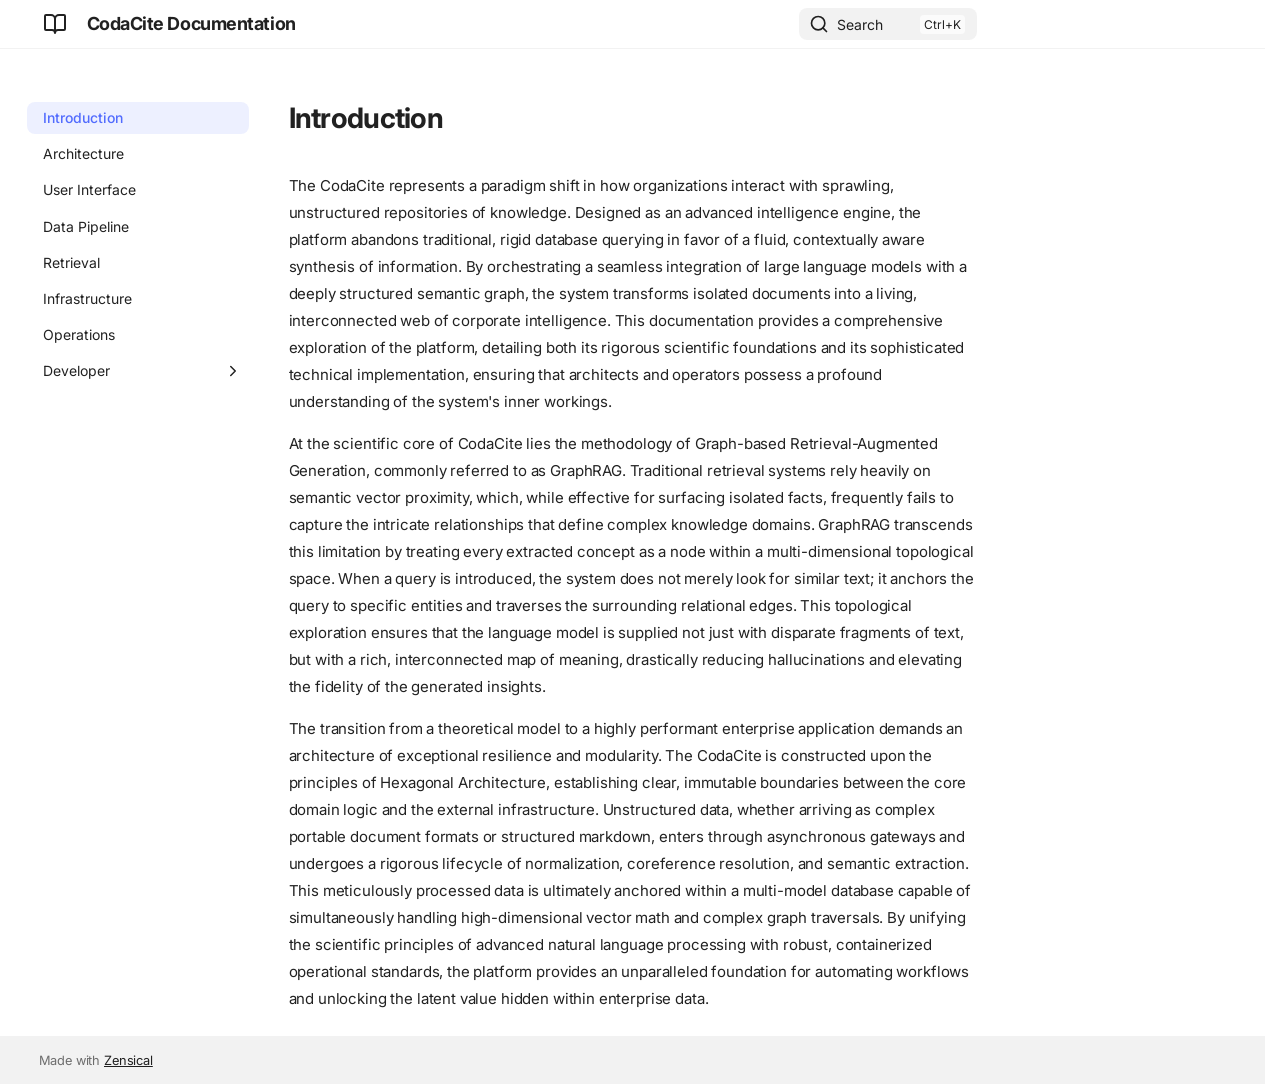
==== index.html @ 80268477 "deploy: a599733139a1993949d4c848113bac12fa7a0589" ====
<!doctype html>
<html lang="en" class="no-js">
  <head>
    
      <meta charset="utf-8">
      <meta name="viewport" content="width=device-width,initial-scale=1">
      
        <meta name="description" content="GraphRAG-based Document Intelligence and Workflow Automation">
      
      
      
      
      
        <link rel="next" href="./architecture/">
      
      
        
      
      
      <link rel="icon" href="./assets/images/favicon.png">
      <meta name="generator" content="zensical-0.0.34">
    
    
      
        <title>Introduction - CodaCite Documentation</title>
      
    
    
      
        
      
      <link rel="stylesheet" href="./assets/stylesheets/modern/main.53a7feaf.min.css">
      
      


    
    
      
    
    
      
        
        
        <link rel="preconnect" href="https://fonts.gstatic.com" crossorigin>
        <link rel="stylesheet" href="https://fonts.googleapis.com/css?family=Inter:300,300i,400,400i,500,500i,700,700i%7CJetBrains+Mono:400,400i,700,700i&amp;display=fallback">
        <style>:root{--md-text-font:"Inter";--md-code-font:"JetBrains Mono"}</style>
      
    
    
    <script>__md_scope=new URL(".",location),__md_hash=e=>[...e].reduce(((e,t)=>(e<<5)-e+t.charCodeAt(0)),0),__md_get=(e,t=localStorage,a=__md_scope)=>JSON.parse(t.getItem(a.pathname+"."+e)),__md_set=(e,t,a=localStorage,_=__md_scope)=>{try{a.setItem(_.pathname+"."+e,JSON.stringify(t))}catch(e){}},document.documentElement.setAttribute("data-platform",navigator.platform)</script>
    
      

    
    
  </head>
  
  
    <body dir="ltr">
  
    
    <input class="md-toggle" data-md-toggle="drawer" type="checkbox" id="__drawer" autocomplete="off">
    <input class="md-toggle" data-md-toggle="search" type="checkbox" id="__search" autocomplete="off">
    <label class="md-overlay" for="__drawer" aria-label="Navigation"></label>
    <div data-md-component="skip">
      
        
        <a href="#introduction" class="md-skip">
          Skip to content
        </a>
      
    </div>
    <div data-md-component="announce">
      
    </div>
    
    
      

  

<header class="md-header md-header--shadow" data-md-component="header">
  <nav class="md-header__inner md-grid" aria-label="Header">
    <a href="" title="CodaCite Documentation" class="md-header__button md-logo" aria-label="CodaCite Documentation" data-md-component="logo">
      
  
  <svg xmlns="http://www.w3.org/2000/svg" fill="none" stroke="currentColor" stroke-linecap="round" stroke-linejoin="round" stroke-width="2" class="lucide lucide-book-open" viewBox="0 0 24 24"><path d="M12 7v14M3 18a1 1 0 0 1-1-1V4a1 1 0 0 1 1-1h5a4 4 0 0 1 4 4 4 4 0 0 1 4-4h5a1 1 0 0 1 1 1v13a1 1 0 0 1-1 1h-6a3 3 0 0 0-3 3 3 3 0 0 0-3-3z"/></svg>

    </a>
    <label class="md-header__button md-icon" for="__drawer" aria-label="Navigation">
      
      <svg xmlns="http://www.w3.org/2000/svg" fill="none" stroke="currentColor" stroke-linecap="round" stroke-linejoin="round" stroke-width="2" class="lucide lucide-menu" viewBox="0 0 24 24"><path d="M4 5h16M4 12h16M4 19h16"/></svg>
    </label>
    <div class="md-header__title" data-md-component="header-title">
      <div class="md-header__ellipsis">
        <div class="md-header__topic">
          <span class="md-ellipsis">
            CodaCite Documentation
          </span>
        </div>
        <div class="md-header__topic" data-md-component="header-topic">
          <span class="md-ellipsis">
            
              Introduction
            
          </span>
        </div>
      </div>
    </div>
    
    
      <script>var palette=__md_get("__palette");if(palette&&palette.color){if("(prefers-color-scheme)"===palette.color.media){var media=matchMedia("(prefers-color-scheme: light)"),input=document.querySelector(media.matches?"[data-md-color-media='(prefers-color-scheme: light)']":"[data-md-color-media='(prefers-color-scheme: dark)']");palette.color.media=input.getAttribute("data-md-color-media"),palette.color.scheme=input.getAttribute("data-md-color-scheme"),palette.color.primary=input.getAttribute("data-md-color-primary"),palette.color.accent=input.getAttribute("data-md-color-accent")}for(var[key,value]of Object.entries(palette.color))document.body.setAttribute("data-md-color-"+key,value)}</script>
    
    
    
      
      
        <label class="md-header__button md-icon" for="__search" aria-label="Search">
          
          <svg xmlns="http://www.w3.org/2000/svg" fill="none" stroke="currentColor" stroke-linecap="round" stroke-linejoin="round" stroke-width="2" class="lucide lucide-search" viewBox="0 0 24 24"><path d="m21 21-4.34-4.34"/><circle cx="11" cy="11" r="8"/></svg>
        </label>
        <div class="md-search" data-md-component="search" role="dialog" aria-label="Search">
  <button type="button" class="md-search__button">
    Search
  </button>
</div>
      
    
    <div class="md-header__source">
      
    </div>
  </nav>
  
</header>
    
    <div class="md-container" data-md-component="container">
      
      
        
          
        
      
      <main class="md-main" data-md-component="main">
        <div class="md-main__inner md-grid">
          
            
              
              <div class="md-sidebar md-sidebar--primary" data-md-component="sidebar" data-md-type="navigation" >
                <div class="md-sidebar__scrollwrap">
                  <div class="md-sidebar__inner">
                    



<nav class="md-nav md-nav--primary" aria-label="Navigation" data-md-level="0">
  <label class="md-nav__title" for="__drawer">
    <a href="" title="CodaCite Documentation" class="md-nav__button md-logo" aria-label="CodaCite Documentation" data-md-component="logo">
      
  
  <svg xmlns="http://www.w3.org/2000/svg" fill="none" stroke="currentColor" stroke-linecap="round" stroke-linejoin="round" stroke-width="2" class="lucide lucide-book-open" viewBox="0 0 24 24"><path d="M12 7v14M3 18a1 1 0 0 1-1-1V4a1 1 0 0 1 1-1h5a4 4 0 0 1 4 4 4 4 0 0 1 4-4h5a1 1 0 0 1 1 1v13a1 1 0 0 1-1 1h-6a3 3 0 0 0-3 3 3 3 0 0 0-3-3z"/></svg>

    </a>
    CodaCite Documentation
  </label>
  
  <ul class="md-nav__list" data-md-scrollfix>
    
      
      
  
  
    
  
  
  
    <li class="md-nav__item md-nav__item--active">
      
      
      
      
        
      
      
      <a href="" class="md-nav__link md-nav__link--active">
        
  
  
  <span class="md-ellipsis">
    
  
    Introduction
  

    
  </span>
  
  

      </a>
      
    </li>
  

    
      
      
  
  
  
  
    <li class="md-nav__item">
      <a href="./architecture/" class="md-nav__link">
        
  
  
  <span class="md-ellipsis">
    
  
    Architecture
  

    
  </span>
  
  

      </a>
    </li>
  

    
      
      
  
  
  
  
    <li class="md-nav__item">
      <a href="./ui/" class="md-nav__link">
        
  
  
  <span class="md-ellipsis">
    
  
    User Interface
  

    
  </span>
  
  

      </a>
    </li>
  

    
      
      
  
  
  
  
    <li class="md-nav__item">
      <a href="./data_pipeline/" class="md-nav__link">
        
  
  
  <span class="md-ellipsis">
    
  
    Data Pipeline
  

    
  </span>
  
  

      </a>
    </li>
  

    
      
      
  
  
  
  
    <li class="md-nav__item">
      <a href="./retrieval/" class="md-nav__link">
        
  
  
  <span class="md-ellipsis">
    
  
    Retrieval
  

    
  </span>
  
  

      </a>
    </li>
  

    
      
      
  
  
  
  
    <li class="md-nav__item">
      <a href="./infrastructure/" class="md-nav__link">
        
  
  
  <span class="md-ellipsis">
    
  
    Infrastructure
  

    
  </span>
  
  

      </a>
    </li>
  

    
      
      
  
  
  
  
    <li class="md-nav__item">
      <a href="./operations/" class="md-nav__link">
        
  
  
  <span class="md-ellipsis">
    
  
    Operations
  

    
  </span>
  
  

      </a>
    </li>
  

    
      
      
  
  
  
  
    
    
    
    
    
    <li class="md-nav__item md-nav__item--nested">
      
        
        
        <input class="md-nav__toggle md-toggle " type="checkbox" id="__nav_8" >
        
          
          <label class="md-nav__link" for="__nav_8" id="__nav_8_label" tabindex="0">
            
  
  
  <span class="md-ellipsis">
    
  
    Developer
  

    
  </span>
  
  

            <span class="md-nav__icon md-icon"></span>
          </label>
        
        <nav class="md-nav" data-md-level="1" aria-labelledby="__nav_8_label" aria-expanded="false">
          <label class="md-nav__title" for="__nav_8">
            <span class="md-nav__icon md-icon"></span>
            
  
    Developer
  

          </label>
          <ul class="md-nav__list" data-md-scrollfix>
            
              
                
  
  
  
  
    <li class="md-nav__item">
      <a href="./AGENT_CONTEXT/" class="md-nav__link">
        
  
  
  <span class="md-ellipsis">
    
  
    Agent Context
  

    
  </span>
  
  

      </a>
    </li>
  

              
            
          </ul>
        </nav>
      
    </li>
  

    
  </ul>
</nav>
                  </div>
                </div>
              </div>
            
            
              
              <div class="md-sidebar md-sidebar--secondary" data-md-component="sidebar" data-md-type="toc" >
                <div class="md-sidebar__scrollwrap">
                  
                    
                    
                    
                      
                    
                    
                  
                  <div class="md-sidebar__inner">
                    


<nav class="md-nav md-nav--secondary" aria-label="On this page">
  
  
  
    
  
  
</nav>
                  </div>
                </div>
              </div>
            
          
          
            <div class="md-content" data-md-component="content">
              
              <article class="md-content__inner md-typeset">
                
                  

<h1 id="introduction">Introduction<a class="headerlink" href="#introduction" title="Permanent link">&para;</a></h1>
<p>The CodaCite represents a paradigm shift in how organizations interact with sprawling, unstructured repositories of knowledge. Designed as an advanced intelligence engine, the platform abandons traditional, rigid database querying in favor of a fluid, contextually aware synthesis of information. By orchestrating a seamless integration of large language models with a deeply structured semantic graph, the system transforms isolated documents into a living, interconnected web of corporate intelligence. This documentation provides a comprehensive exploration of the platform, detailing both its rigorous scientific foundations and its sophisticated technical implementation, ensuring that architects and operators possess a profound understanding of the system's inner workings.</p>
<p>At the scientific core of CodaCite lies the methodology of Graph-based Retrieval-Augmented Generation, commonly referred to as GraphRAG. Traditional retrieval systems rely heavily on semantic vector proximity, which, while effective for surfacing isolated facts, frequently fails to capture the intricate relationships that define complex knowledge domains. GraphRAG transcends this limitation by treating every extracted concept as a node within a multi-dimensional topological space. When a query is introduced, the system does not merely look for similar text; it anchors the query to specific entities and traverses the surrounding relational edges. This topological exploration ensures that the language model is supplied not just with disparate fragments of text, but with a rich, interconnected map of meaning, drastically reducing hallucinations and elevating the fidelity of the generated insights.</p>
<p>The transition from a theoretical model to a highly performant enterprise application demands an architecture of exceptional resilience and modularity. The CodaCite is constructed upon the principles of Hexagonal Architecture, establishing clear, immutable boundaries between the core domain logic and the external infrastructure. Unstructured data, whether arriving as complex portable document formats or structured markdown, enters through asynchronous gateways and undergoes a rigorous lifecycle of normalization, coreference resolution, and semantic extraction. This meticulously processed data is ultimately anchored within a multi-model database capable of simultaneously handling high-dimensional vector math and complex graph traversals. By unifying the scientific principles of advanced natural language processing with robust, containerized operational standards, the platform provides an unparalleled foundation for automating workflows and unlocking the latent value hidden within enterprise data.</p>














                
              </article>
            </div>
          
          
<script>var target=document.getElementById(location.hash.slice(1));target&&target.name&&(target.checked=target.name.startsWith("__tabbed_"))</script>
        </div>
        
      </main>
      
        <footer class="md-footer">
  
  <div class="md-footer-meta md-typeset">
    <div class="md-footer-meta__inner md-grid">
      <div class="md-copyright">
  
  
    Made with
    <a href="https://zensical.org/" target="_blank" rel="noopener">
      Zensical
    </a>
  
</div>
      
    </div>
  </div>
</footer>
      
    </div>
    <div class="md-dialog" data-md-component="dialog">
      <div class="md-dialog__inner md-typeset"></div>
    </div>
    
    
    
      
      
      <script id="__config" type="application/json">{"annotate":null,"base":".","features":[],"search":"./assets/javascripts/workers/search.e2d2d235.min.js","tags":null,"translations":{"clipboard.copied":"Copied to clipboard","clipboard.copy":"Copy to clipboard","search.result.more.one":"1 more on this page","search.result.more.other":"# more on this page","search.result.none":"No matching documents","search.result.one":"1 matching document","search.result.other":"# matching documents","search.result.placeholder":"Type to start searching","search.result.term.missing":"Missing","select.version":"Select version"},"version":null}</script>
    
    
      <script src="./assets/javascripts/bundle.9f55f5b1.min.js"></script>
      
    
  </body>
</html>
---- assets/stylesheets/modern/main.53a7feaf.min.css ----
@charset "UTF-8";html{-webkit-text-size-adjust:none;-moz-text-size-adjust:none;text-size-adjust:none;box-sizing:border-box}*,:after,:before{box-sizing:inherit}@media (prefers-reduced-motion){*,:after,:before{transition:none!important}}body{margin:0}a,button,input,label{-webkit-tap-highlight-color:transparent}a{color:inherit;text-decoration:none}hr{border:0;box-sizing:initial;display:block;height:.05rem;overflow:visible;padding:0}small{font-size:80%}sub,sup{line-height:1em}img{border-style:none}table{border-collapse:initial;border-spacing:0}td,th{font-weight:400;vertical-align:top}button{background:#0000;border:0;font-family:inherit;font-size:inherit;margin:0;padding:0}input{border:0;outline:none}:root{--md-primary-fg-color:#4051b5;--md-primary-fg-color--light:#5d6cc0;--md-primary-fg-color--dark:#303fa1;--md-primary-bg-color:#fff;--md-primary-bg-color--light:#ffffffb3;--md-accent-fg-color:#526cfe;--md-accent-fg-color--transparent:#526cfe1a;--md-accent-bg-color:#fff;--md-accent-bg-color--light:#ffffffb3}[data-md-color-scheme=default]{color-scheme:light}[data-md-color-scheme=default] img[src$="#gh-dark-mode-only"],[data-md-color-scheme=default] img[src$="#only-dark"]{display:none}:root,[data-md-color-scheme=default]{--md-hue:225deg;--md-default-fg-color:#000000de;--md-default-fg-color--light:#0000008c;--md-default-fg-color--lighter:#00000052;--md-default-fg-color--lightest:#0000000d;--md-default-bg-color:#fff;--md-default-bg-color--light:#ffffffb3;--md-default-bg-color--lighter:#ffffff4d;--md-default-bg-color--lightest:#ffffff1f;--md-code-fg-color:#36464e;--md-code-bg-color:#f5f5f5;--md-code-bg-color--light:#f5f5f5b3;--md-code-bg-color--lighter:#f5f5f54d;--md-code-hl-color:#4287ff;--md-code-hl-color--light:#4287ff1a;--md-code-hl-number-color:#d52a2a;--md-code-hl-special-color:#db1457;--md-code-hl-function-color:#a846b9;--md-code-hl-constant-color:#6e59d9;--md-code-hl-keyword-color:#3f6ec6;--md-code-hl-string-color:#1c7d4d;--md-code-hl-name-color:var(--md-code-fg-color);--md-code-hl-operator-color:var(--md-default-fg-color--light);--md-code-hl-punctuation-color:var(--md-default-fg-color--light);--md-code-hl-comment-color:var(--md-default-fg-color--light);--md-code-hl-generic-color:var(--md-default-fg-color--light);--md-code-hl-variable-color:var(--md-default-fg-color--light);--md-typeset-color:var(--md-default-fg-color);--md-typeset-a-color:var(--md-primary-fg-color);--md-typeset-del-color:#f5503d26;--md-typeset-ins-color:#0bd57026;--md-typeset-kbd-color:#fafafa;--md-typeset-kbd-accent-color:#fff;--md-typeset-kbd-border-color:#b8b8b8;--md-typeset-mark-color:#ffff0080;--md-typeset-table-color:#0000001f;--md-typeset-table-color--light:rgba(0,0,0,.035);--md-admonition-fg-color:var(--md-default-fg-color);--md-admonition-bg-color:var(--md-default-bg-color);--md-warning-fg-color:#000000de;--md-warning-bg-color:#ff9;--md-shadow-z1:0 0.2rem 0.5rem #0000000d,0 0 0.05rem #0000001a;--md-shadow-z2:0 0.2rem 0.5rem #0000001a,0 0 0.05rem #00000040;--md-shadow-z3:0 0.2rem 0.5rem #0003,0 0 0.05rem #00000059;--color-foreground:0 0 0;--color-background:255 255 255;--color-background-subtle:240 240 240;--color-backdrop:255 255 255}.md-icon svg{fill:currentcolor;display:block;height:1.2rem;width:1.2rem}.md-icon svg.lucide{fill:#0000;stroke:currentcolor}body{-webkit-font-smoothing:antialiased;-moz-osx-font-smoothing:grayscale;--md-text-font-family:var(--md-text-font,_),-apple-system,BlinkMacSystemFont,Helvetica,Arial,sans-serif;--md-code-font-family:var(--md-code-font,_),SFMono-Regular,Consolas,Menlo,monospace}aside,body,input{font-feature-settings:"kern","liga";color:var(--md-typeset-color);font-family:var(--md-text-font-family)}code,kbd,pre{font-feature-settings:"kern";font-family:var(--md-code-font-family)}:root{--md-typeset-table-sort-icon:url('data:image/svg+xml;charset=utf-8,<svg xmlns="http://www.w3.org/2000/svg" fill="none" stroke="currentColor" stroke-linecap="round" stroke-linejoin="round" stroke-width="2" class="lucide lucide-arrow-down-up" viewBox="0 0 24 24"><path d="m3 16 4 4 4-4m-4 4V4m14 4-4-4-4 4m4-4v16"/></svg>');--md-typeset-table-sort-icon--asc:url('data:image/svg+xml;charset=utf-8,<svg xmlns="http://www.w3.org/2000/svg" fill="none" stroke="currentColor" stroke-linecap="round" stroke-linejoin="round" stroke-width="2" class="lucide lucide-arrow-down-narrow-wide" viewBox="0 0 24 24"><path d="m3 16 4 4 4-4m-4 4V4m4 0h4m-4 4h7m-7 4h10"/></svg>');--md-typeset-table-sort-icon--desc:url('data:image/svg+xml;charset=utf-8,<svg xmlns="http://www.w3.org/2000/svg" fill="none" stroke="currentColor" stroke-linecap="round" stroke-linejoin="round" stroke-width="2" class="lucide lucide-arrow-up-narrow-wide" viewBox="0 0 24 24"><path d="m3 8 4-4 4 4M7 4v16m4-8h4m-4 4h7m-7 4h10"/></svg>');--md-typeset-preview-icon:url('data:image/svg+xml;charset=utf-8,<svg xmlns="http://www.w3.org/2000/svg" fill="none" stroke="currentColor" stroke-linecap="round" stroke-linejoin="round" stroke-width="2" class="lucide lucide-mouse-pointer-2" viewBox="0 0 24 24"><path d="M4.037 4.688a.495.495 0 0 1 .651-.651l16 6.5a.5.5 0 0 1-.063.947l-6.124 1.58a2 2 0 0 0-1.438 1.435l-1.579 6.126a.5.5 0 0 1-.947.063z"/></svg>')}.md-typeset{-webkit-print-color-adjust:exact;color-adjust:exact;font-size:.75rem;letter-spacing:-.01em;line-height:1.8;overflow-wrap:break-word}@media print{.md-typeset{font-size:.68rem}}.md-typeset blockquote,.md-typeset dl,.md-typeset figure,.md-typeset ol,.md-typeset pre,.md-typeset ul{margin-bottom:1em;margin-top:1em}.md-typeset h1{color:var(--md-default-fg-color);font-size:1.875em;line-height:1.3;margin:0 0 1.25em}.md-typeset h1,.md-typeset h2{font-weight:700;letter-spacing:-.025em}.md-typeset h2{font-size:1.5em;line-height:1.4;margin:1.6em 0 .64em}.md-typeset h3{font-size:1.25em;font-weight:700;letter-spacing:-.01em;line-height:1.5;margin:1.6em 0 .8em}.md-typeset h2+h3{margin-top:.8em}.md-typeset h4{font-weight:700;letter-spacing:-.01em;margin:1em 0}.md-typeset h5,.md-typeset h6{color:var(--md-default-fg-color--light);font-size:.8em;font-weight:700;letter-spacing:-.01em;margin:1.25em 0}.md-typeset h5{text-transform:uppercase}.md-typeset h5 code{text-transform:none}.md-typeset hr{border-bottom:.05rem solid var(--md-default-fg-color--lightest);display:flow-root;margin:1.5em 0}.md-typeset a{color:var(--md-typeset-a-color);text-decoration:underline;word-break:break-word}.md-typeset a,.md-typeset a:before{transition:color 125ms}.md-typeset a:focus,.md-typeset a:hover{color:var(--md-accent-fg-color)}.md-typeset a:focus code,.md-typeset a:hover code{background-color:var(--md-accent-fg-color--transparent);color:var(--md-accent-fg-color)}.md-typeset a code{color:var(--md-typeset-a-color)}.md-typeset a.focus-visible{outline-color:var(--md-accent-fg-color);outline-offset:.2rem}.md-typeset code,.md-typeset kbd,.md-typeset pre{color:var(--md-code-fg-color);direction:ltr;font-variant-ligatures:none;transition:background-color 125ms}@media print{.md-typeset code,.md-typeset kbd,.md-typeset pre{white-space:pre-wrap}}.md-typeset code{background-color:var(--md-code-bg-color);border-radius:.2rem;-webkit-box-decoration-break:clone;box-decoration-break:clone;font-size:.85em;padding:.25em .4em;transition:color 125ms,background-color 125ms;word-break:break-word}.md-typeset code:not(.focus-visible){-webkit-tap-highlight-color:transparent;outline:none}.md-typeset pre{display:flow-root;line-height:1.4;position:relative}.md-typeset pre>code{border-radius:.4rem;-webkit-box-decoration-break:slice;box-decoration-break:slice;box-shadow:none;display:block;margin:0;outline-color:var(--md-accent-fg-color);overflow:auto;padding:.7720588235em 1.1764705882em;scrollbar-color:var(--md-default-fg-color--lighter) #0000;scrollbar-width:thin;touch-action:auto;word-break:normal}.md-typeset pre>code:hover{scrollbar-color:var(--md-accent-fg-color) #0000}.md-typeset pre>code::-webkit-scrollbar{height:.2rem;width:.2rem}.md-typeset pre>code::-webkit-scrollbar-thumb{background-color:var(--md-default-fg-color--lighter)}.md-typeset pre>code::-webkit-scrollbar-thumb:hover{background-color:var(--md-accent-fg-color)}.md-typeset kbd{border-radius:.2rem;box-shadow:0 0 0 .05rem var(--md-typeset-kbd-border-color),0 .15rem 0 var(--md-typeset-kbd-border-color);color:var(--md-default-fg-color);display:inline-block;font-size:.75em;padding:0 .6666666667em;vertical-align:text-top;word-break:break-word}.md-typeset mark{background-color:var(--md-typeset-mark-color);-webkit-box-decoration-break:clone;box-decoration-break:clone;color:inherit;word-break:break-word}.md-typeset abbr{border-bottom:.05rem dotted var(--md-default-fg-color--light);cursor:help;text-decoration:none}.md-typeset [data-preview]{position:relative}[dir=ltr] .md-typeset [data-preview]:after{margin-left:.125em}[dir=rtl] .md-typeset [data-preview]:after{margin-right:.125em}.md-typeset [data-preview]:after{background-color:currentcolor;content:"";display:inline-block;height:.8em;-webkit-mask-image:var(--md-typeset-preview-icon);mask-image:var(--md-typeset-preview-icon);-webkit-mask-repeat:no-repeat;mask-repeat:no-repeat;-webkit-mask-size:contain;mask-size:contain;transition:background-color 125ms;vertical-align:text-top;width:.8em}.md-typeset small{opacity:.75}[dir=ltr] .md-typeset sub,[dir=ltr] .md-typeset sup{margin-left:.078125em}[dir=rtl] .md-typeset sub,[dir=rtl] .md-typeset sup{margin-right:.078125em}[dir=ltr] .md-typeset blockquote{padding-left:.6rem}[dir=rtl] .md-typeset blockquote{padding-right:.6rem}[dir=ltr] .md-typeset blockquote{border-left:.2rem solid var(--md-default-fg-color--lighter)}[dir=rtl] .md-typeset blockquote{border-right:.2rem solid var(--md-default-fg-color--lighter)}.md-typeset blockquote{color:var(--md-default-fg-color--light);margin-left:0;margin-right:0}.md-typeset ul{list-style-type:disc}.md-typeset ul[type]{list-style-type:revert-layer}[dir=ltr] .md-typeset ol,[dir=ltr] .md-typeset ul{margin-left:.625em}[dir=rtl] .md-typeset ol,[dir=rtl] .md-typeset ul{margin-right:.625em}.md-typeset ol,.md-typeset ul{padding:0}.md-typeset ol:not([hidden]),.md-typeset ul:not([hidden]){display:flow-root}.md-typeset ol ol,.md-typeset ul ol{list-style-type:lower-alpha}.md-typeset ol ol ol,.md-typeset ul ol ol{list-style-type:lower-roman}.md-typeset ol ol ol ol,.md-typeset ul ol ol ol{list-style-type:upper-alpha}.md-typeset ol ol ol ol ol,.md-typeset ul ol ol ol ol{list-style-type:upper-roman}.md-typeset ol[type],.md-typeset ul[type]{list-style-type:revert-layer}[dir=ltr] .md-typeset ol li,[dir=ltr] .md-typeset ul li{margin-left:1.25em}[dir=rtl] .md-typeset ol li,[dir=rtl] .md-typeset ul li{margin-right:1.25em}.md-typeset ol li,.md-typeset ul li{margin-bottom:.5em}.md-typeset ol li blockquote,.md-typeset ol li p,.md-typeset ul li blockquote,.md-typeset ul li p{margin:.5em 0}.md-typeset ol li:last-child,.md-typeset ul li:last-child{margin-bottom:0}[dir=ltr] .md-typeset ol li ol,[dir=ltr] .md-typeset ol li ul,[dir=ltr] .md-typeset ul li ol,[dir=ltr] .md-typeset ul li ul{margin-left:.625em}[dir=rtl] .md-typeset ol li ol,[dir=rtl] .md-typeset ol li ul,[dir=rtl] .md-typeset ul li ol,[dir=rtl] .md-typeset ul li ul{margin-right:.625em}.md-typeset ol li ol,.md-typeset ol li ul,.md-typeset ul li ol,.md-typeset ul li ul{margin-bottom:.5em;margin-top:.5em}[dir=ltr] .md-typeset dd{margin-left:1.875em}[dir=rtl] .md-typeset dd{margin-right:1.875em}.md-typeset dd{margin-bottom:1.5em;margin-top:1em}.md-typeset img,.md-typeset svg,.md-typeset video{height:auto;max-width:100%}.md-typeset img[align=left]{margin:1em 1em 1em 0}.md-typeset img[align=right]{margin:1em 0 1em 1em}.md-typeset img[align]:only-child{margin-top:0}.md-typeset figure{display:flow-root;margin:1em auto;max-width:100%;text-align:center;width:fit-content}.md-typeset figure img{display:block;margin:0 auto}.md-typeset figcaption{font-style:italic;margin:1em auto;max-width:24rem}.md-typeset iframe{max-width:100%}.md-typeset table:not([class]){background-color:var(--md-default-bg-color);border:.05rem solid var(--md-typeset-table-color);border-radius:.1rem;display:inline-block;font-size:.64rem;max-width:100%;overflow:auto;touch-action:auto}@media print{.md-typeset table:not([class]){display:table}}.md-typeset table:not([class])+*{margin-top:1.5em}.md-typeset table:not([class]) td>:first-child,.md-typeset table:not([class]) th>:first-child{margin-top:0}.md-typeset table:not([class]) td>:last-child,.md-typeset table:not([class]) th>:last-child{margin-bottom:0}.md-typeset table:not([class]) td:not([align]),.md-typeset table:not([class]) th:not([align]){text-align:left}[dir=rtl] .md-typeset table:not([class]) td:not([align]),[dir=rtl] .md-typeset table:not([class]) th:not([align]){text-align:right}.md-typeset table:not([class]) th{font-weight:700;min-width:5rem;padding:.9375em 1.25em;vertical-align:top}.md-typeset table:not([class]) td{border-top:.05rem solid var(--md-typeset-table-color);padding:.9375em 1.25em;vertical-align:top}.md-typeset table:not([class]) tbody tr{transition:background-color 125ms}.md-typeset table:not([class]) tbody tr:hover{background-color:var(--md-typeset-table-color--light);box-shadow:0 .05rem 0 var(--md-default-bg-color) inset}.md-typeset table:not([class]) a{word-break:normal}.md-typeset table th[role=columnheader]{cursor:pointer}[dir=ltr] .md-typeset table th[role=columnheader]:after{margin-left:.5em}[dir=rtl] .md-typeset table th[role=columnheader]:after{margin-right:.5em}.md-typeset table th[role=columnheader]:after{content:"";display:inline-block;height:1.2em;-webkit-mask-image:var(--md-typeset-table-sort-icon);mask-image:var(--md-typeset-table-sort-icon);-webkit-mask-repeat:no-repeat;mask-repeat:no-repeat;-webkit-mask-size:contain;mask-size:contain;transition:background-color 125ms;vertical-align:text-bottom;width:1.2em}.md-typeset table th[role=columnheader]:hover:after{background-color:var(--md-default-fg-color--lighter)}.md-typeset table th[role=columnheader][aria-sort=ascending]:after{background-color:var(--md-default-fg-color--light);-webkit-mask-image:var(--md-typeset-table-sort-icon--asc);mask-image:var(--md-typeset-table-sort-icon--asc)}.md-typeset table th[role=columnheader][aria-sort=descending]:after{background-color:var(--md-default-fg-color--light);-webkit-mask-image:var(--md-typeset-table-sort-icon--desc);mask-image:var(--md-typeset-table-sort-icon--desc)}.md-typeset__scrollwrap{margin:1em -.8rem;overflow-x:auto;touch-action:auto}.md-typeset__table{display:inline-block;margin-bottom:.5em;padding:0 .8rem}@media print{.md-typeset__table{display:block}}html .md-typeset__table table{display:table;margin:0;overflow:hidden;width:100%}@media screen and (max-width:44.984375em){.md-content__inner>pre{margin:1em -.8rem}.md-content__inner>pre code{border-radius:0}}.md-banner{background-color:var(--md-accent-fg-color--transparent);color:var(--md-default-fg-color);overflow:auto}@media print{.md-banner{display:none}}.md-banner--warning{background-color:var(--md-warning-bg-color);color:var(--md-warning-fg-color)}.md-banner__inner{font-size:.7rem;margin:.6rem auto;padding:0 .8rem}[dir=ltr] .md-banner__button{float:right}[dir=rtl] .md-banner__button{float:left}.md-banner__button{color:inherit;cursor:pointer;transition:opacity .25s}.no-js .md-banner__button{display:none}.md-banner__button:hover{opacity:.7}html{scrollbar-gutter:stable;font-size:125%;height:100%;overflow-x:hidden}@media screen and (min-width:100em){html{font-size:137.5%}}@media screen and (min-width:125em){html{font-size:150%}}body{background-color:var(--md-default-bg-color);display:flex;flex-direction:column;font-size:.5rem;min-height:100%;position:relative;width:100%}@media print{body{display:block}}@media screen and (max-width:59.984375em){body[data-md-scrolllock]{position:fixed}}.md-grid{margin-left:auto;margin-right:auto;max-width:61rem}.md-container{display:flex;flex-direction:column;flex-grow:1}@media print{.md-container{display:block}}.md-main{flex-grow:1}.md-main__inner{display:flex;height:100%;margin-top:1.5rem}.md-ellipsis{overflow:hidden;text-overflow:ellipsis}.md-toggle{display:none}.md-option{height:0;opacity:0;position:absolute;width:0}.md-option:checked+label:not([hidden]){display:block}.md-option.focus-visible+label{outline-color:var(--md-accent-fg-color);outline-style:auto}.md-skip{background-color:var(--md-default-fg-color);border-radius:.1rem;color:var(--md-default-bg-color);font-size:.64rem;margin:.5rem;opacity:0;outline-color:var(--md-accent-fg-color);padding:.3rem .5rem;position:fixed;transform:translateY(.4rem);z-index:-1}.md-skip:focus{opacity:1;transform:translateY(0);transition:transform .25s cubic-bezier(.4,0,.2,1),opacity 175ms 75ms;z-index:10}@page{margin:25mm}:root{--md-clipboard-icon:url('data:image/svg+xml;charset=utf-8,<svg xmlns="http://www.w3.org/2000/svg" fill="none" stroke="currentColor" stroke-linecap="round" stroke-linejoin="round" stroke-width="2" class="lucide lucide-clipboard-copy" viewBox="0 0 24 24"><rect width="8" height="4" x="8" y="2" rx="1" ry="1"/><path d="M8 4H6a2 2 0 0 0-2 2v14a2 2 0 0 0 2 2h12a2 2 0 0 0 2-2v-2M16 4h2a2 2 0 0 1 2 2v4m1 4H11"/><path d="m15 10-4 4 4 4"/></svg>')}.md-clipboard{border-radius:.1rem;color:var(--md-default-fg-color--lightest);cursor:pointer;height:1.5em;outline-color:var(--md-accent-fg-color);outline-offset:.1rem;transition:color .25s;width:1.5em;z-index:1}@media print{.md-clipboard{display:none}}.md-clipboard:not(.focus-visible){-webkit-tap-highlight-color:transparent;outline:none}:hover>.md-clipboard{color:var(--md-default-fg-color--light)}.md-clipboard:focus,.md-clipboard:hover{color:var(--md-accent-fg-color)}.md-clipboard:after{background-color:currentcolor;content:"";display:block;height:1.125em;margin:0 auto;-webkit-mask-image:var(--md-clipboard-icon);mask-image:var(--md-clipboard-icon);-webkit-mask-position:center;mask-position:center;-webkit-mask-repeat:no-repeat;mask-repeat:no-repeat;-webkit-mask-size:contain;mask-size:contain;width:1.125em}.md-clipboard--inline{cursor:pointer}.md-clipboard--inline code{transition:color .25s,background-color .25s}.md-clipboard--inline:focus code,.md-clipboard--inline:hover code{background-color:var(--md-accent-fg-color--transparent);color:var(--md-accent-fg-color)}:root{--md-code-select-icon:url('data:image/svg+xml;charset=utf-8,<svg xmlns="http://www.w3.org/2000/svg" fill="none" stroke="currentColor" stroke-linecap="round" stroke-linejoin="round" stroke-width="2" class="lucide lucide-scan" viewBox="0 0 24 24"><path d="M3 7V5a2 2 0 0 1 2-2h2m10 0h2a2 2 0 0 1 2 2v2m0 10v2a2 2 0 0 1-2 2h-2M7 21H5a2 2 0 0 1-2-2v-2"/></svg>');--md-code-copy-icon:url('data:image/svg+xml;charset=utf-8,<svg xmlns="http://www.w3.org/2000/svg" fill="none" stroke="currentColor" stroke-linecap="round" stroke-linejoin="round" stroke-width="2" class="lucide lucide-clipboard-copy" viewBox="0 0 24 24"><rect width="8" height="4" x="8" y="2" rx="1" ry="1"/><path d="M8 4H6a2 2 0 0 0-2 2v14a2 2 0 0 0 2 2h12a2 2 0 0 0 2-2v-2M16 4h2a2 2 0 0 1 2 2v4m1 4H11"/><path d="m15 10-4 4 4 4"/></svg>')}.md-typeset .md-code__content{display:grid}.md-code__nav{background-color:var(--md-code-bg-color--lighter);border-radius:.1rem;display:flex;gap:.2rem;padding:.2rem;position:absolute;right:.25em;top:.25em;transition:background-color .25s;z-index:1}:hover>.md-code__nav{background-color:var(--md-code-bg-color--light)}.md-code__button{color:var(--md-default-fg-color--lightest);cursor:pointer;display:block;height:1.5em;outline-color:var(--md-accent-fg-color);outline-offset:.1rem;transition:color .25s;width:1.5em}:hover>*>.md-code__button{color:var(--md-default-fg-color--light)}.md-code__button.focus-visible,.md-code__button:hover{color:var(--md-accent-fg-color)}.md-code__button--active{color:var(--md-default-fg-color)!important}.md-code__button:after{background-color:currentcolor;content:"";display:block;height:1.125em;margin:0 auto;-webkit-mask-position:center;mask-position:center;-webkit-mask-repeat:no-repeat;mask-repeat:no-repeat;-webkit-mask-size:contain;mask-size:contain;width:1.125em}.md-code__button[data-md-type=select]:after{-webkit-mask-image:var(--md-code-select-icon);mask-image:var(--md-code-select-icon)}.md-code__button[data-md-type=copy]:after{-webkit-mask-image:var(--md-code-copy-icon);mask-image:var(--md-code-copy-icon)}@keyframes consent{0%{opacity:0;transform:translateY(100%)}to{opacity:1;transform:translateY(0)}}@keyframes overlay{0%{opacity:0}to{opacity:1}}.md-consent__overlay{animation:overlay .35s both;-webkit-backdrop-filter:blur(.2rem);backdrop-filter:blur(.2rem);background-color:var(--md-default-bg-color--light);height:100%;opacity:1;position:fixed;top:0;width:100%;z-index:5}.md-consent__inner{bottom:0;display:flex;justify-content:center;max-height:100%;padding:0;position:fixed;width:100%;z-index:5}.md-consent__form{animation:consent .5s cubic-bezier(.1,.7,.1,1) both;background-color:var(--md-default-bg-color);border:0;border-radius:.8rem;box-shadow:var(--md-shadow-z3);margin:.4rem;overflow:auto;padding-left:1.2rem;padding-right:1.2rem}.md-consent__settings{display:none;margin:1em 0}input:checked+.md-consent__settings{display:block}.md-consent__controls{line-height:1.2;margin-bottom:.8rem}.md-typeset .md-consent__controls .md-button{display:inline}@media screen and (max-width:44.984375em){.md-typeset .md-consent__controls .md-button{display:block;margin-top:.4rem;text-align:center;width:100%}}.md-consent label{cursor:pointer}.md-content{flex-grow:1;min-width:0}.md-content__inner{margin:0 .8rem 1.2rem;padding-top:.7rem}@media screen and (min-width:76.25em){[dir=ltr] .md-sidebar--primary:not([hidden])~.md-content>.md-content__inner{margin-left:1.2rem}[dir=ltr] .md-sidebar--secondary:not([hidden])~.md-content>.md-content__inner,[dir=rtl] .md-sidebar--primary:not([hidden])~.md-content>.md-content__inner{margin-right:1.2rem}[dir=rtl] .md-sidebar--secondary:not([hidden])~.md-content>.md-content__inner{margin-left:1.2rem}}.md-content__inner:before{content:"";display:block;height:.4rem}.md-content__inner>:last-child{margin-bottom:0}[dir=ltr] .md-content__button{float:right}[dir=rtl] .md-content__button{float:left}[dir=ltr] .md-content__button{margin-left:.4rem}[dir=rtl] .md-content__button{margin-right:.4rem}.md-content__button{background-color:var(--md-default-fg-color--lightest);border-radius:.4rem;display:flex;margin-top:.2rem;padding:.3rem}@media print{.md-content__button{display:none}}.md-typeset .md-content__button{color:var(--md-default-fg-color);transition:color .25s,background-color .25s}.md-typeset .md-content__button svg{opacity:.5;transition:opacity .25s}.md-typeset .md-content__button:focus,.md-typeset .md-content__button:hover{background-color:var(--md-accent-fg-color--transparent);color:var(--md-accent-fg-color)}.md-typeset .md-content__button:focus svg,.md-typeset .md-content__button:hover svg{opacity:1}.md-content__button svg{height:.9rem;width:.9rem}[dir=rtl] .md-content__button svg{transform:scaleX(-1)}.md-content__button svg.lucide{fill:#0000;stroke:currentcolor}[dir=ltr] .md-dialog{right:.8rem}[dir=rtl] .md-dialog{left:.8rem}.md-dialog{background-color:var(--md-accent-fg-color);border-radius:1.2rem;bottom:.8rem;box-shadow:var(--md-shadow-z3);min-width:11.1rem;opacity:0;padding:.4rem 1.2rem;pointer-events:none;position:fixed;transform:translateY(100%);transition:transform 0ms .4s,opacity .4s;z-index:4}@media print{.md-dialog{display:none}}.md-dialog--active{opacity:1;pointer-events:auto;transform:translateY(0);transition:transform .4s cubic-bezier(.075,.85,.175,1),opacity .4s}.md-dialog__inner{color:var(--md-default-bg-color);font-size:.7rem}.md-feedback{margin:2em 0 1em;text-align:center}.md-feedback fieldset{border:none;margin:0;padding:0}.md-feedback__title{font-weight:700;margin:1em auto}.md-feedback__inner{position:relative}.md-feedback__list{display:flex;flex-wrap:wrap;place-content:baseline center;position:relative}.md-feedback__list:hover .md-icon:not(:disabled){color:var(--md-default-fg-color--lighter)}:disabled .md-feedback__list{min-height:1.8rem}.md-feedback__icon{color:var(--md-default-fg-color--light);cursor:pointer;flex-shrink:0;margin:0 .1rem;transition:color 125ms}.md-feedback__icon:not(:disabled).md-icon:hover{color:var(--md-accent-fg-color)}.md-feedback__icon:disabled{color:var(--md-default-fg-color--lightest);pointer-events:none}.md-feedback__note{opacity:0;position:relative;transform:translateY(.4rem);transition:transform .4s cubic-bezier(.1,.7,.1,1),opacity .15s}.md-feedback__note>*{margin:0 auto;max-width:16rem}:disabled .md-feedback__note{opacity:1;transform:translateY(0)}@media print{.md-feedback{display:none}}.md-footer{background-color:var(--md-default-bg-color);border-top:.05rem solid var(--md-default-fg-color--lightest);color:var(--md-default-fg-color)}@media print{.md-footer{display:none}}.md-footer__inner{justify-content:space-between;overflow:auto;padding:.2rem}.md-footer__inner:not([hidden]){display:flex}.md-footer__link{align-items:end;display:flex;flex-grow:0.01;margin-bottom:.4rem;margin-top:1rem;max-width:100%;outline-color:var(--md-accent-fg-color);overflow:hidden;transition:opacity .25s}.md-footer__link:focus,.md-footer__link:hover{opacity:.7}[dir=rtl] .md-footer__link svg{transform:scaleX(-1)}@media screen and (max-width:44.984375em){.md-footer__link--prev{flex-shrink:0}.md-footer__link--prev .md-footer__title{display:none}}[dir=ltr] .md-footer__link--next{margin-left:auto}[dir=rtl] .md-footer__link--next{margin-right:auto}.md-footer__link--next{text-align:right}[dir=rtl] .md-footer__link--next{text-align:left}.md-footer__title{flex-grow:1;font-size:.8rem;margin-bottom:.7rem;max-width:calc(100% - 2.4rem);padding:0 1rem;white-space:nowrap}.md-footer__button{margin:.2rem;padding:.4rem}.md-footer__direction{font-size:.6rem;opacity:.7}.md-footer-meta{background-color:var(--md-default-fg-color--lightest)}.md-footer-meta__inner{display:flex;flex-wrap:wrap;justify-content:space-between;padding:.2rem}html .md-footer-meta.md-typeset a:not(:focus,:hover){color:var(--md-default-fg-color)}.md-copyright{color:var(--md-default-fg-color--light);font-size:.64rem;margin:auto .6rem;padding:.4rem 0;width:100%}@media screen and (min-width:45em){.md-copyright{width:auto}}.md-copyright__highlight{color:var(--md-default-fg-color)}.md-social{display:inline-flex;gap:.2rem;margin:0 .4rem;padding:.2rem 0 .6rem}@media screen and (min-width:45em){.md-social{padding:.6rem 0}}.md-social__link{display:inline-block;height:1.6rem;text-align:center;width:1.6rem}.md-social__link:before{line-height:1.9}.md-social__link svg{fill:currentcolor;max-height:.8rem;vertical-align:-25%}.md-social__link svg.lucide{fill:#0000;stroke:currentcolor}.md-typeset .md-button{background-color:var(--md-default-fg-color--lightest);border-radius:1.2rem;color:var(--md-default-fg-color--light);cursor:pointer;display:inline-block;font-size:.875em;font-weight:700;padding:.625em 2em;text-decoration:none;transition:color 125ms,background-color 125ms,opacity 125ms}.md-typeset .md-button.focus-visible{outline-offset:0}.md-typeset .md-button:focus,.md-typeset .md-button:hover{color:var(--md-default-fg-color--light);opacity:.8}.md-typeset .md-button--primary{background-color:var(--md-primary-fg-color);color:var(--md-primary-bg-color)}.md-typeset .md-button--primary:focus,.md-typeset .md-button--primary:hover{color:var(--md-primary-bg-color);opacity:.8}[dir=ltr] .md-typeset .md-input{border-top-left-radius:.1rem}[dir=ltr] .md-typeset .md-input,[dir=rtl] .md-typeset .md-input{border-top-right-radius:.1rem}[dir=rtl] .md-typeset .md-input{border-top-left-radius:.1rem}.md-typeset .md-input{border-bottom:.1rem solid var(--md-default-fg-color--lighter);box-shadow:var(--md-shadow-z1);font-size:.8rem;height:1.8rem;padding:0 .6rem;transition:border .25s,box-shadow .25s}.md-typeset .md-input:focus,.md-typeset .md-input:hover{border-bottom-color:var(--md-accent-fg-color);box-shadow:var(--md-shadow-z2)}.md-typeset .md-input--stretch{width:100%}.md-header{-webkit-backdrop-filter:blur(.4rem);backdrop-filter:blur(.4rem);background-color:var(--md-default-bg-color--light);color:var(--md-default-fg-color);display:block;left:0;position:sticky;right:0;top:0;z-index:4}@media print{.md-header{display:none}}.md-header[hidden]{transform:translateY(-100%);transition:transform .25s cubic-bezier(.8,0,.6,1)}.md-header--shadow{box-shadow:0 .05rem 0 var(--md-default-fg-color--lightest);transition:transform .25s cubic-bezier(.1,.7,.1,1)}.md-header__inner{align-items:center;display:flex;padding:0 .4rem}.md-header__button{color:currentcolor;cursor:pointer;margin:.2rem;outline-color:var(--md-accent-fg-color);padding:.4rem;position:relative;transition:opacity .25s;vertical-align:middle;z-index:1}.md-header__button:hover{opacity:.7}.md-header__button:not([hidden]){display:inline-block}.md-header__button:not(.focus-visible){-webkit-tap-highlight-color:transparent;outline:none}.md-header__button.md-logo{margin:.2rem;padding:.4rem}@media screen and (max-width:76.234375em){.md-header__button.md-logo{display:none}}.md-header__button.md-logo img,.md-header__button.md-logo svg{fill:currentcolor;display:block;height:1.2rem;width:auto}.md-header__button.md-logo img.lucide,.md-header__button.md-logo svg.lucide{fill:#0000;stroke:currentcolor}@media screen and (min-width:60em){.md-header__button[for=__search]{display:none}}.no-js .md-header__button[for=__search]{display:none}[dir=rtl] .md-header__button[for=__search] svg{transform:scaleX(-1)}@media screen and (min-width:76.25em){.md-header__button[for=__drawer]{display:none}}.md-header__topic{display:flex;max-width:100%;position:absolute;transition:transform .4s cubic-bezier(.1,.7,.1,1),opacity .15s;white-space:nowrap}.md-header__topic+.md-header__topic{opacity:0;pointer-events:none;transform:translateX(1.25rem);transition:transform .4s cubic-bezier(1,.7,.1,.1),opacity .15s;z-index:-1}[dir=rtl] .md-header__topic+.md-header__topic{transform:translateX(-1.25rem)}.md-header__topic:first-child{font-weight:700}.md-header__title{flex-grow:1;font-size:.9rem;height:2.4rem;letter-spacing:-.025em;line-height:2.4rem;margin-left:.4rem;margin-right:.4rem}.md-header__title--active .md-header__topic{opacity:0;pointer-events:none;transform:translateX(-1.25rem);transition:transform .4s cubic-bezier(1,.7,.1,.1),opacity .15s;z-index:-1}[dir=rtl] .md-header__title--active .md-header__topic{transform:translateX(1.25rem)}.md-header__title--active .md-header__topic+.md-header__topic{opacity:1;pointer-events:auto;transform:translateX(0);transition:transform .4s cubic-bezier(.1,.7,.1,1),opacity .15s;z-index:0}.md-header__title>.md-header__ellipsis{height:100%;position:relative;width:100%}.md-header__option{display:flex;flex-shrink:0;max-width:100%;white-space:nowrap}.md-header__option>input{bottom:0}.md-header__source{display:none}@media screen and (min-width:60em){[dir=ltr] .md-header__source{margin-left:1rem}[dir=rtl] .md-header__source{margin-right:1rem}.md-header__source{display:block;max-width:11.5rem;width:11.5rem}}@media screen and (min-width:76.25em){[dir=ltr] .md-header__source{margin-left:1.4rem}[dir=rtl] .md-header__source{margin-right:1.4rem}}.md-header .md-icon svg{height:1rem;width:1rem}:root{--md-nav-icon--next:url('data:image/svg+xml;charset=utf-8,<svg xmlns="http://www.w3.org/2000/svg" fill="none" stroke="currentColor" stroke-linecap="round" stroke-linejoin="round" stroke-width="2" class="lucide lucide-chevron-right" viewBox="0 0 24 24"><path d="m9 18 6-6-6-6"/></svg>')}.md-nav{font-size:.7rem;line-height:1.3;transition:max-height .25s cubic-bezier(.86,0,.07,1)}.md-nav .md-nav__title{display:none}.md-nav__list{display:flex;flex-direction:column;gap:.2rem;list-style:none;margin:0;padding:0}[dir=ltr] .md-nav__list .md-nav__list{margin-left:.6rem}[dir=rtl] .md-nav__list .md-nav__list{margin-right:.6rem}.md-nav__item--nested .md-nav__list:after,.md-nav__item--nested .md-nav__list:before{content:" ";display:block;height:0}.md-nav__link{align-items:flex-start;border-radius:.4rem;cursor:pointer;display:flex;gap:.6rem;margin-left:.2rem;margin-right:.2rem;padding:.35rem .8rem;transition:color .25s,background-color .25s}.md-nav__link .md-nav__link{margin:0}.md-nav__link--passed,.md-nav__link--passed code{color:var(--md-default-fg-color--light)}.md-nav__item .md-nav__link--active{font-weight:500}.md-nav--primary .md-nav__item .md-nav__link--active{background:var(--md-accent-fg-color--transparent);color:var(--md-accent-fg-color)}.md-nav__item .md-nav__link--active,.md-nav__item .md-nav__link--active code{color:var(--md-typeset-a-color)}.md-nav__item .md-nav__link--active code svg,.md-nav__item .md-nav__link--active svg{opacity:1}[dir=ltr] .md-nav__item--nested>.md-nav__link:not(.md-nav__container){padding-right:.35rem}[dir=rtl] .md-nav__item--nested>.md-nav__link:not(.md-nav__container){padding-left:.35rem}.md-nav__link .md-ellipsis{flex-grow:1;position:relative}.md-nav__link .md-ellipsis code{word-break:normal}.md-nav__link svg{fill:currentcolor;flex-shrink:0;height:1.3em;opacity:.5;position:relative;width:1.3em}.md-nav__link svg.lucide{fill:#0000;stroke:currentcolor}.md-nav--primary .md-nav__link[for]:focus:not(.md-nav__link--active),.md-nav--primary .md-nav__link[for]:hover:not(.md-nav__link--active),.md-nav--primary .md-nav__link[href]:focus:not(.md-nav__link--active),.md-nav--primary .md-nav__link[href]:hover:not(.md-nav__link--active){background-color:var(--md-default-fg-color--lightest);color:var(--md-default-fg-color)}.md-nav--secondary .md-nav__link{margin-left:.2rem;margin-right:.2rem;padding:.35rem .8rem}.md-nav--secondary .md-nav__link[for]:focus,.md-nav--secondary .md-nav__link[for]:hover,.md-nav--secondary .md-nav__link[href]:focus,.md-nav--secondary .md-nav__link[href]:hover{background-color:initial;color:var(--md-accent-fg-color)}.md-nav__link.focus-visible{outline-color:var(--md-accent-fg-color)}.md-nav--primary .md-nav__link[for=__toc],.md-nav--primary .md-nav__link[for=__toc]~.md-nav{display:none}.md-nav__icon{font-size:.9rem;height:.9rem;width:.9rem}[dir=rtl] .md-nav__icon:after{transform:rotate(180deg)}.md-nav__item--nested .md-nav__icon:after{background-color:currentcolor;content:"";display:block;height:100%;-webkit-mask-image:var(--md-nav-icon--next);mask-image:var(--md-nav-icon--next);-webkit-mask-position:center;mask-position:center;-webkit-mask-repeat:no-repeat;mask-repeat:no-repeat;-webkit-mask-size:contain;mask-size:contain;transition:transform .25s;width:100%}@media screen and (min-width:76.25em){.md-nav__item--nested.md-nav__item--section>.md-nav__link .md-nav__icon:after{display:none}}.md-nav__item--nested .md-nav__toggle:checked~.md-nav__link .md-nav__icon:after,.md-nav__item--nested .md-toggle--indeterminate~.md-nav__link .md-nav__icon:after{transform:rotate(90deg)}.md-nav__container{background:#0000;gap:.2rem;padding:0}.md-nav__container>:first-child{flex-grow:1;min-width:0}.md-nav__container>:nth-child(2){padding:.35rem}@media screen and (min-width:76.25em){.md-nav__item--section>.md-nav__container>:nth-child(2){display:none}}.md-nav__container__icon{flex-shrink:0}.md-nav__toggle~.md-nav{display:grid;grid-template-rows:minmax(.005rem,0fr);opacity:0;transition:grid-template-rows .25s cubic-bezier(.86,0,.07,1),opacity .25s,visibility 0ms .25s;visibility:collapse}.md-nav__toggle~.md-nav>.md-nav__list{overflow:hidden}.md-nav__toggle.md-toggle--indeterminate~.md-nav,.md-nav__toggle:checked~.md-nav{grid-template-rows:minmax(.4rem,1fr);opacity:1;transition:grid-template-rows .25s cubic-bezier(.86,0,.07,1),opacity .15s .1s,visibility 0ms;visibility:visible}.md-nav__toggle.md-toggle--indeterminate~.md-nav{transition:none}.md-nav--secondary{margin-bottom:.1rem;margin-top:.1rem}.md-nav--secondary .md-nav{margin-top:.2rem}.md-nav--secondary .md-nav__title{background:var(--md-default-bg-color);display:flex;font-weight:700;margin-left:.2rem;margin-right:.2rem;padding:.35rem .6rem;position:sticky;top:0;z-index:1}.md-nav--secondary .md-nav__title .md-nav__icon{display:none}.md-nav--secondary .md-nav__link{padding:.2rem .6rem}@media screen and (max-width:76.234375em){.md-nav--primary{margin-bottom:.4rem;margin-left:.2rem;margin-right:.2rem}.md-nav .md-nav__title[for=__drawer]{align-items:center;border-bottom:.05rem solid var(--md-default-fg-color-lightest);display:flex;font-size:.8rem;font-weight:700;gap:.4rem;padding:.8rem}.md-nav .md-nav__title[for=__drawer] .md-logo{height:1.6rem;width:1.6rem}.md-nav .md-nav__title[for=__drawer] .md-logo img,.md-nav .md-nav__title[for=__drawer] .md-logo svg{fill:currentcolor;display:block;height:100%;max-width:100%;object-fit:contain;width:auto}.md-nav .md-nav__title[for=__drawer] .md-logo img.lucide,.md-nav .md-nav__title[for=__drawer] .md-logo svg.lucide{fill:#0000;stroke:currentcolor}}.md-nav__source{border:.05rem solid var(--md-default-fg-color--lightest);border-radius:.4rem;margin:.2rem .2rem .6rem;transition:background-color .25s,border-color .25s}.md-nav__source:focus,.md-nav__source:hover{background-color:var(--md-default-fg-color--lightest);border-color:#0000}[dir=ltr] .md-nav--integrated>.md-nav__list>.md-nav__item--active .md-nav--secondary{margin-left:1.1rem}[dir=rtl] .md-nav--integrated>.md-nav__list>.md-nav__item--active .md-nav--secondary{margin-right:1.1rem}[dir=ltr] .md-nav--integrated>.md-nav__list>.md-nav__item--active .md-nav--secondary{border-left:.05rem solid var(--md-default-fg-color--lightest)}[dir=rtl] .md-nav--integrated>.md-nav__list>.md-nav__item--active .md-nav--secondary{border-right:.05rem solid var(--md-default-fg-color--lightest)}.md-nav--integrated>.md-nav__list>.md-nav__item--active .md-nav--secondary{display:block;margin-bottom:.5em;margin-top:.5em;opacity:1;visibility:visible}.md-nav--integrated>.md-nav__list>.md-nav__item--active .md-nav--secondary .md-nav__link{background:#0000}.md-nav--integrated>.md-nav__list>.md-nav__item--active .md-nav--secondary .md-nav__link--active{font-weight:500}.md-nav--integrated>.md-nav__list>.md-nav__item--active .md-nav--secondary .md-nav__link:focus,.md-nav--integrated>.md-nav__list>.md-nav__item--active .md-nav--secondary .md-nav__link:hover{color:var(--md-accent-fg-color)}.md-nav--integrated>.md-nav__list>.md-nav__item--active .md-nav--secondary>.md-nav__list{margin-left:0;overflow:visible;padding-bottom:0}.md-nav--integrated>.md-nav__list>.md-nav__item--active .md-nav--secondary>.md-nav__title{display:none}@media screen and (min-width:76.25em){.md-nav--primary{margin-bottom:.1rem;margin-top:.1rem}.md-nav__source{display:none}[dir=ltr] .md-nav__list .md-nav__item--section>.md-nav>.md-nav__list{margin-left:0}[dir=rtl] .md-nav__list .md-nav__item--section>.md-nav>.md-nav__list{margin-right:0}.md-nav__item--section>.md-nav__link--active,.md-nav__item--section>.md-nav__link>.md-nav__link--active{font-weight:700}.md-nav__item--section{margin-top:.4rem}.md-nav__item--section:first-child{margin-top:0}.md-nav__item--section:last-child{margin-bottom:0}.md-nav__item--section>.md-nav__link{font-weight:700}.md-nav__item--section>.md-nav__link:not(.md-nav__container){pointer-events:none}.md-nav__item--section>.md-nav{display:block;opacity:1;visibility:visible}.md-nav__item--section>.md-nav>.md-nav__list>.md-nav__item{padding:0}.md-nav--lifted{margin-top:0}.md-nav--lifted>.md-nav__list>.md-nav__item{display:none}.md-nav--lifted>.md-nav__list>.md-nav__item--active{display:block}.md-nav--lifted>.md-nav__list>.md-nav__item--active>.md-nav{margin-top:.1rem}.md-nav--lifted>.md-nav__list>.md-nav__item--active>.md-nav>.md-nav__list:before,.md-nav--lifted>.md-nav__list>.md-nav__item--active>.md-nav__link{display:none}.md-nav--lifted>.md-nav__list>.md-nav__item--active.md-nav__item--section{margin:0}.md-nav--lifted .md-nav[data-md-level="1"]{grid-template-rows:minmax(.4rem,1fr);opacity:1;visibility:visible}}:root{--md-path-icon:url('data:image/svg+xml;charset=utf-8,<svg xmlns="http://www.w3.org/2000/svg" fill="none" stroke="currentColor" stroke-linecap="round" stroke-linejoin="round" stroke-width="2" class="lucide lucide-chevron-right" viewBox="0 0 24 24"><path d="m9 18 6-6-6-6"/></svg>')}.md-path{font-size:.7rem;margin:.4rem .8rem 0;overflow:auto;padding-top:1.2rem}.md-path:not([hidden]){display:block}@media screen and (min-width:76.25em){.md-path{margin:.4rem 1.2rem 0}}.md-path__list{align-items:center;display:flex;gap:.2rem;list-style:none;margin:0;padding:0}.md-path__item:not(:first-child){align-items:center;display:inline-flex;gap:.2rem;white-space:nowrap}.md-path__item:not(:first-child):before{background-color:var(--md-default-fg-color--lighter);content:"";display:inline;height:.6rem;-webkit-mask-image:var(--md-path-icon);mask-image:var(--md-path-icon);width:.6rem}.md-path__link{align-items:center;color:var(--md-default-fg-color--light);display:flex;transition:color .25s}.md-path__link:focus,.md-path__link:hover{color:var(--md-accent-fg-color)}:root{--md-progress-value:0;--md-progress-delay:400ms}.md-progress{background:var(--md-primary-bg-color);height:.075rem;opacity:min(clamp(0,var(--md-progress-value),1),clamp(0,100 - var(--md-progress-value),1));position:fixed;top:0;transform:scaleX(calc(var(--md-progress-value)*1%));transform-origin:left;transition:transform .5s cubic-bezier(.19,1,.22,1),opacity .25s var(--md-progress-delay);width:100%;z-index:4}:root{--md-search-icon:url('data:image/svg+xml;charset=utf-8,<svg xmlns="http://www.w3.org/2000/svg" fill="none" stroke="currentColor" stroke-linecap="round" stroke-linejoin="round" stroke-width="2" class="lucide lucide-search" viewBox="0 0 24 24"><path d="m21 21-4.34-4.34"/><circle cx="11" cy="11" r="8"/></svg>')}.md-search{position:relative}@media screen and (min-width:45em){.md-search{padding:.2rem 0}}@media screen and (max-width:59.984375em){.md-search{display:none}}.no-js .md-search{display:none}[dir=ltr] .md-search__button{padding-left:1.9rem;padding-right:2.2rem}[dir=rtl] .md-search__button{padding-left:2.2rem;padding-right:1.9rem}.md-search__button{background:var(--md-default-bg-color);color:var(--md-default-fg-color);cursor:pointer;font-size:.7rem;position:relative;text-align:left}@media screen and (min-width:45em){.md-search__button{background-color:var(--md-default-fg-color--lightest);border-radius:.4rem;height:1.6rem;transition:background-color .4s,color .4s;width:8.9rem}.md-search__button:focus,.md-search__button:hover{background-color:var(--md-default-fg-color--lighter);color:var(--md-default-fg-color)}}[dir=ltr] .md-search__button:before{left:0}[dir=rtl] .md-search__button:before{right:0}.md-search__button:before{background-color:var(--md-default-fg-color);content:"";height:1rem;margin-left:.5rem;-webkit-mask-image:var(--md-search-icon);mask-image:var(--md-search-icon);-webkit-mask-position:center;mask-position:center;-webkit-mask-repeat:no-repeat;mask-repeat:no-repeat;-webkit-mask-size:contain;mask-size:contain;position:absolute;top:.3rem;width:1rem}.md-search__button:after{background:var(--md-default-bg-color--light);border-radius:.2rem;content:"Ctrl+K";display:block;font-size:.6rem;padding:.1rem .2rem;position:absolute;right:.6rem;top:.35rem}[data-platform^=Mac] .md-search__button:after{content:"⌘K"}.md-select{position:relative;z-index:1}.md-select__inner{background-color:var(--md-default-bg-color);border-radius:.4rem;box-shadow:var(--md-shadow-z2);color:var(--md-default-fg-color);left:50%;margin-top:.2rem;max-height:0;opacity:0;position:absolute;top:calc(100% - .2rem);transform:translate3d(-50%,.3rem,0);transition:transform .25s 375ms,opacity .25s .25s,max-height 0ms .5s}@media screen and (max-width:59.984375em){.md-select__inner{left:100%;transform:translate3d(-100%,.3rem,0)}}.md-select:focus-within .md-select__inner,.md-select:hover .md-select__inner{max-height:min(75vh,28rem);opacity:1;transform:translate3d(-50%,0,0);transition:transform .25s cubic-bezier(.1,.7,.1,1),opacity .25s,max-height 0ms}@media screen and (max-width:59.984375em){.md-select:focus-within .md-select__inner,.md-select:hover .md-select__inner{transform:translate3d(-100%,0,0)}}.md-select__inner:after{border-bottom:.2rem solid #0000;border-bottom-color:var(--md-default-bg-color);border-left:.2rem solid #0000;border-right:.2rem solid #0000;border-top:0;content:"";filter:drop-shadow(0 -1px 0 var(--md-default-fg-color--lightest));height:0;left:50%;margin-left:-.2rem;margin-top:-.2rem;position:absolute;top:0;width:0}@media screen and (max-width:59.984375em){.md-select__inner:after{left:auto;right:1rem}}.md-select__list{border-radius:.1rem;font-size:.8rem;list-style-type:none;margin:0;max-height:inherit;overflow:auto;padding:0}.md-select__item{line-height:1.8rem}[dir=ltr] .md-select__link{padding-left:.6rem;padding-right:1.2rem}[dir=rtl] .md-select__link{padding-left:1.2rem;padding-right:.6rem}.md-select__link{cursor:pointer;display:block;outline:none;scroll-snap-align:start;transition:background-color .25s,color .25s;width:100%}.md-select__link:focus,.md-select__link:hover{color:var(--md-accent-fg-color)}.md-select__link:focus{background-color:var(--md-default-fg-color--lightest)}:root{--md-toc-icon:url('data:image/svg+xml;charset=utf-8,<svg xmlns="http://www.w3.org/2000/svg" fill="none" stroke="currentColor" stroke-linecap="round" stroke-linejoin="round" stroke-width="2" class="lucide lucide-text-align-start" viewBox="0 0 24 24"><path d="M21 5H3m12 7H3m14 7H3"/></svg>')}.md-sidebar{align-self:flex-start;flex-shrink:0;padding:1.1rem 0;position:sticky;top:2.4rem;width:12.1rem}@media print{.md-sidebar{display:none}}@media screen and (max-width:76.234375em){[dir=ltr] .md-sidebar--primary{left:-12.1rem}[dir=rtl] .md-sidebar--primary{right:-12.1rem}.md-sidebar--primary{-webkit-backdrop-filter:blur(.4rem);backdrop-filter:blur(.4rem);background-color:var(--md-default-bg-color--light);border-radius:.8rem;display:block;height:calc(100% - .8rem);position:fixed;top:.4rem;transform:translateX(0);transition:transform .2s cubic-bezier(.5,0,.5,0),box-shadow .2s;width:12.1rem;z-index:5}[data-md-toggle=drawer]:checked~.md-container .md-sidebar--primary{box-shadow:var(--md-shadow-z3);transform:translateX(12.5rem);transition:transform .25s cubic-bezier(.7,.7,.1,1),box-shadow .25s}[dir=rtl] [data-md-toggle=drawer]:checked~.md-container .md-sidebar--primary{transform:translateX(-12.5rem)}.md-sidebar--primary .md-sidebar__scrollwrap{bottom:0;left:0;margin:0;overscroll-behavior-y:contain;position:absolute;right:0;top:0}}@media screen and (min-width:76.25em){.md-sidebar{height:0}.no-js .md-sidebar{height:auto}.md-header--lifted~.md-container .md-sidebar{top:4.8rem}}.md-sidebar--secondary{order:2}@media screen and (max-width:59.984375em){.md-sidebar--secondary{bottom:1.6rem;padding:0;position:fixed;right:.8rem;top:auto;width:auto;z-index:2}.md-sidebar--secondary .md-nav--secondary{margin-top:0}.md-sidebar--secondary .md-nav__title{padding:.55rem .6rem .35rem}.md-sidebar--secondary .md-sidebar__scrollwrap{display:flex;flex-direction:column-reverse;overflow-y:visible;position:relative}.md-sidebar--secondary .md-sidebar__inner{background-color:var(--md-default-bg-color);border-radius:.4rem;bottom:2.7rem;box-shadow:var(--md-shadow-z2);max-height:50vh;opacity:0;overflow-y:auto;padding-bottom:.4rem;pointer-events:none;position:absolute;right:0;transform:translateY(.4rem);transition:transform 0ms .25s,opacity .25s;width:11.7rem}.md-sidebar--secondary [type=checkbox]:checked~.md-sidebar__inner{opacity:1;pointer-events:auto;transform:translateY(0);transition:transform .4s cubic-bezier(0,1,.35,1),opacity .25s,z-index 0ms}.md-sidebar--secondary .md-sidebar-button{-webkit-backdrop-filter:blur(.4rem);backdrop-filter:blur(.4rem);background-color:var(--md-default-bg-color--light);border-radius:1.6rem;box-shadow:var(--md-shadow-z2);color:var(--md-default-fg-color--light);cursor:pointer;display:inline-flex;font-size:.7rem;gap:.4rem;outline:none;padding:.5rem;transition:color 125ms,background-color 125ms,transform 125ms cubic-bezier(.4,0,.2,1),opacity 125ms}.md-sidebar--secondary .md-sidebar-button:after{background-color:currentcolor;content:"";display:block;height:.9rem;-webkit-mask-image:var(--md-toc-icon);mask-image:var(--md-toc-icon);-webkit-mask-position:center;mask-position:center;-webkit-mask-repeat:no-repeat;mask-repeat:no-repeat;-webkit-mask-size:contain;mask-size:contain;transition:transform .25s;width:.9rem}.md-sidebar--secondary .md-sidebar-button:focus,.md-sidebar--secondary .md-sidebar-button:hover{background-color:var(--md-accent-fg-color);color:var(--md-accent-bg-color)}.md-sidebar--secondary .md-sidebar-button__wrapper{text-align:right}}@media screen and (min-width:60em){.md-sidebar--secondary{height:0}.md-sidebar--secondary .md-sidebar-button{display:none}.no-js .md-sidebar--secondary{height:auto}.md-sidebar--secondary:not([hidden]){display:block}.md-sidebar--secondary .md-sidebar__scrollwrap{touch-action:pan-y}}.md-sidebar__scrollwrap{backface-visibility:hidden;overflow-y:auto;scrollbar-color:var(--md-default-fg-color--lighter) #0000}@media screen and (min-width:60em){.md-sidebar__scrollwrap{scrollbar-gutter:stable;scrollbar-width:thin}}.md-sidebar__scrollwrap::-webkit-scrollbar{height:.2rem;width:.2rem}.md-sidebar__scrollwrap:focus-within,.md-sidebar__scrollwrap:hover{scrollbar-color:var(--md-accent-fg-color) #0000}.md-sidebar__scrollwrap:focus-within::-webkit-scrollbar-thumb,.md-sidebar__scrollwrap:hover::-webkit-scrollbar-thumb{background-color:var(--md-default-fg-color--lighter)}.md-sidebar__scrollwrap:focus-within::-webkit-scrollbar-thumb:hover,.md-sidebar__scrollwrap:hover::-webkit-scrollbar-thumb:hover{background-color:var(--md-accent-fg-color)}@supports selector(::-webkit-scrollbar){.md-sidebar__scrollwrap{scrollbar-gutter:auto}[dir=ltr] .md-sidebar__inner{padding-right:calc(100% - 11.5rem)}[dir=rtl] .md-sidebar__inner{padding-left:calc(100% - 11.5rem)}@media screen and (max-width:76.234375em){[dir=ltr] .md-sidebar__inner{padding-right:0}[dir=rtl] .md-sidebar__inner{padding-left:0}}}@media screen and (max-width:76.234375em){.md-overlay{-webkit-backdrop-filter:blur(.2rem);backdrop-filter:blur(.2rem);background-color:var(--md-default-bg-color--light);height:0;opacity:0;position:fixed;top:0;transition:width 0ms .5s,height 0ms .5s,opacity .25s 125ms;width:0;z-index:5}[data-md-toggle=drawer]:checked~.md-overlay{height:100%;opacity:1;transition:width 0ms,height 0ms,opacity .25s;width:100%}}@keyframes facts{0%{height:0}to{height:.65rem}}@keyframes fact{0%{opacity:0;transform:translateY(100%)}50%{opacity:0}to{opacity:1;transform:translateY(0)}}:root{--md-source-forks-icon:url('data:image/svg+xml;charset=utf-8,<svg xmlns="http://www.w3.org/2000/svg" fill="none" stroke="currentColor" stroke-linecap="round" stroke-linejoin="round" stroke-width="2" class="lucide lucide-git-fork" viewBox="0 0 24 24"><circle cx="12" cy="18" r="3"/><circle cx="6" cy="6" r="3"/><circle cx="18" cy="6" r="3"/><path d="M18 9v2c0 .6-.4 1-1 1H7c-.6 0-1-.4-1-1V9m6 3v3"/></svg>');--md-source-repositories-icon:url('data:image/svg+xml;charset=utf-8,<svg xmlns="http://www.w3.org/2000/svg" fill="none" stroke="currentColor" stroke-linecap="round" stroke-linejoin="round" stroke-width="2" class="lucide lucide-book" viewBox="0 0 24 24"><path d="M4 19.5v-15A2.5 2.5 0 0 1 6.5 2H19a1 1 0 0 1 1 1v18a1 1 0 0 1-1 1H6.5a1 1 0 0 1 0-5H20"/></svg>');--md-source-stars-icon:url('data:image/svg+xml;charset=utf-8,<svg xmlns="http://www.w3.org/2000/svg" fill="none" stroke="currentColor" stroke-linecap="round" stroke-linejoin="round" stroke-width="2" class="lucide lucide-star" viewBox="0 0 24 24"><path d="M11.525 2.295a.53.53 0 0 1 .95 0l2.31 4.679a2.12 2.12 0 0 0 1.595 1.16l5.166.756a.53.53 0 0 1 .294.904l-3.736 3.638a2.12 2.12 0 0 0-.611 1.878l.882 5.14a.53.53 0 0 1-.771.56l-4.618-2.428a2.12 2.12 0 0 0-1.973 0L6.396 21.01a.53.53 0 0 1-.77-.56l.881-5.139a2.12 2.12 0 0 0-.611-1.879L2.16 9.795a.53.53 0 0 1 .294-.906l5.165-.755a2.12 2.12 0 0 0 1.597-1.16z"/></svg>');--md-source-version-icon:url('data:image/svg+xml;charset=utf-8,<svg xmlns="http://www.w3.org/2000/svg" fill="none" stroke="currentColor" stroke-linecap="round" stroke-linejoin="round" stroke-width="2" class="lucide lucide-tag" viewBox="0 0 24 24"><path d="M12.586 2.586A2 2 0 0 0 11.172 2H4a2 2 0 0 0-2 2v7.172a2 2 0 0 0 .586 1.414l8.704 8.704a2.426 2.426 0 0 0 3.42 0l6.58-6.58a2.426 2.426 0 0 0 0-3.42z"/><circle cx="7.5" cy="7.5" r=".5" fill="currentColor"/></svg>')}.md-source{backface-visibility:hidden;display:block;font-size:.55rem;line-height:1.2;outline-color:var(--md-accent-fg-color);transition:opacity .25s;white-space:nowrap}.md-source:hover{opacity:.7}.md-source__icon{display:inline-block;height:2.4rem;vertical-align:middle;width:2rem}[dir=ltr] .md-source__icon svg{margin-left:.6rem}[dir=rtl] .md-source__icon svg{margin-right:.6rem}.md-source__icon svg{margin-top:.6rem}.md-header .md-source__icon svg{height:1.2rem;width:1.2rem}[dir=ltr] .md-source__icon+.md-source__repository{padding-left:2rem}[dir=rtl] .md-source__icon+.md-source__repository{padding-right:2rem}[dir=ltr] .md-source__icon+.md-source__repository{margin-left:-2rem}[dir=rtl] .md-source__icon+.md-source__repository{margin-right:-2rem}[dir=ltr] .md-source__repository{margin-left:.6rem}[dir=rtl] .md-source__repository{margin-right:.6rem}.md-source__repository{display:inline-block;max-width:calc(100% - 1.2rem);overflow:hidden;text-overflow:ellipsis;vertical-align:middle}.md-source__facts{display:flex;font-size:.55rem;gap:.4rem;list-style-type:none;margin:.1rem 0 0;opacity:.75;overflow:hidden;padding:0;width:100%}.md-source__repository--active .md-source__facts{animation:facts 0ms ease-in}.md-source__fact{overflow:hidden;text-overflow:ellipsis}.md-source__repository--active .md-source__fact{animation:fact 0ms ease-out}[dir=ltr] .md-source__fact:before{margin-right:.1rem}[dir=rtl] .md-source__fact:before{margin-left:.1rem}.md-source__fact:before{background-color:currentcolor;content:"";display:inline-block;height:.6rem;-webkit-mask-position:center;mask-position:center;-webkit-mask-repeat:no-repeat;mask-repeat:no-repeat;-webkit-mask-size:contain;mask-size:contain;vertical-align:text-top;width:.6rem}.md-source__fact:nth-child(1n+2){flex-shrink:0}.md-source__fact--version:before{-webkit-mask-image:var(--md-source-version-icon);mask-image:var(--md-source-version-icon)}.md-source__fact--stars:before{-webkit-mask-image:var(--md-source-stars-icon);mask-image:var(--md-source-stars-icon)}.md-source__fact--forks:before{-webkit-mask-image:var(--md-source-forks-icon);mask-image:var(--md-source-forks-icon)}.md-source__fact--repositories:before{-webkit-mask-image:var(--md-source-repositories-icon);mask-image:var(--md-source-repositories-icon)}.md-source-file{margin:1em 0}[dir=ltr] .md-source-file__fact{margin-right:.6rem}[dir=rtl] .md-source-file__fact{margin-left:.6rem}.md-source-file__fact{align-items:center;color:var(--md-default-fg-color--light);display:inline-flex;font-size:.68rem;gap:.3rem}.md-source-file__fact .md-icon{flex-shrink:0;margin-bottom:.05rem}[dir=ltr] .md-source-file__fact .md-author{float:left}[dir=rtl] .md-source-file__fact .md-author{float:right}.md-source-file__fact .md-author{margin-right:.2rem}.md-source-file__fact svg{width:.9rem}:root{--md-status:url('data:image/svg+xml;charset=utf-8,<svg xmlns="http://www.w3.org/2000/svg" fill="none" stroke="currentColor" stroke-linecap="round" stroke-linejoin="round" stroke-width="2" class="lucide lucide-info" viewBox="0 0 24 24"><circle cx="12" cy="12" r="10"/><path d="M12 16v-4m0-4h.01"/></svg>');--md-status--new:url('data:image/svg+xml;charset=utf-8,<svg xmlns="http://www.w3.org/2000/svg" fill="none" stroke="currentColor" stroke-linecap="round" stroke-linejoin="round" stroke-width="2" class="lucide lucide-badge-alert" viewBox="0 0 24 24"><path d="M3.85 8.62a4 4 0 0 1 4.78-4.77 4 4 0 0 1 6.74 0 4 4 0 0 1 4.78 4.78 4 4 0 0 1 0 6.74 4 4 0 0 1-4.77 4.78 4 4 0 0 1-6.75 0 4 4 0 0 1-4.78-4.77 4 4 0 0 1 0-6.76M12 8v4m0 4h.01"/></svg>');--md-status--deprecated:url('data:image/svg+xml;charset=utf-8,<svg xmlns="http://www.w3.org/2000/svg" fill="none" stroke="currentColor" stroke-linecap="round" stroke-linejoin="round" stroke-width="2" class="lucide lucide-trash" viewBox="0 0 24 24"><path d="M19 6v14a2 2 0 0 1-2 2H7a2 2 0 0 1-2-2V6M3 6h18M8 6V4a2 2 0 0 1 2-2h4a2 2 0 0 1 2 2v2"/></svg>')}.md-status:after{background-color:var(--md-default-fg-color--light);content:"";display:inline-block;height:1.125em;-webkit-mask-image:var(--md-status);mask-image:var(--md-status);-webkit-mask-position:center;mask-position:center;-webkit-mask-repeat:no-repeat;mask-repeat:no-repeat;-webkit-mask-size:contain;mask-size:contain;vertical-align:text-bottom;width:1.125em}.md-status:hover:after{background-color:currentcolor}.md-status--new:after{-webkit-mask-image:var(--md-status--new);mask-image:var(--md-status--new)}.md-status--deprecated:after{-webkit-mask-image:var(--md-status--deprecated);mask-image:var(--md-status--deprecated)}.md-tabs{box-shadow:0 -.05rem 0 inset var(--md-default-fg-color--lightest);color:var(--md-default-fg-color);display:block;line-height:1.3;overflow:auto;width:100%;z-index:2}@media print{.md-tabs{display:none}}@media screen and (max-width:76.234375em){.md-tabs{display:none}}.md-header--lifted .md-tabs{box-shadow:none;margin-bottom:-.05rem}.md-tabs[hidden]{pointer-events:none}[dir=ltr] .md-tabs__list{margin-left:.4rem}[dir=rtl] .md-tabs__list{margin-right:.4rem}.md-tabs__list{contain:content;display:flex;list-style:none;margin:0;overflow:auto;padding:0;scrollbar-width:none;white-space:nowrap}.md-tabs__list::-webkit-scrollbar{display:none}.md-tabs__item{height:2.4rem;padding-left:.6rem;padding-right:.6rem}.md-tabs__item--active{border-bottom:.05rem solid var(--md-default-fg-color);font-weight:500;position:relative;transition:border-bottom .25s}.md-tabs[hidden] .md-tabs__item--active{border-bottom:.05rem solid #0000}.md-tabs__item--active .md-tabs__link{color:inherit;opacity:1}.md-tabs__link{backface-visibility:hidden;display:flex;font-size:.7rem;margin-top:.8rem;opacity:.7;outline-color:var(--md-accent-fg-color);outline-offset:.2rem;transition:transform .4s cubic-bezier(.1,.7,.1,1),opacity .25s}.md-tabs__link:focus,.md-tabs__link:hover{color:inherit;opacity:1}[dir=ltr] .md-tabs__link svg{margin-right:.4rem}[dir=rtl] .md-tabs__link svg{margin-left:.4rem}.md-tabs__link svg{fill:currentcolor;height:1.3em}.md-tabs__item:nth-child(2) .md-tabs__link{transition-delay:20ms}.md-tabs__item:nth-child(3) .md-tabs__link{transition-delay:40ms}.md-tabs__item:nth-child(4) .md-tabs__link{transition-delay:60ms}.md-tabs__item:nth-child(5) .md-tabs__link{transition-delay:80ms}.md-tabs__item:nth-child(6) .md-tabs__link{transition-delay:.1s}.md-tabs__item:nth-child(7) .md-tabs__link{transition-delay:.12s}.md-tabs__item:nth-child(8) .md-tabs__link{transition-delay:.14s}.md-tabs__item:nth-child(9) .md-tabs__link{transition-delay:.16s}.md-tabs__item:nth-child(10) .md-tabs__link{transition-delay:.18s}.md-tabs__item:nth-child(11) .md-tabs__link{transition-delay:.2s}.md-tabs__item:nth-child(12) .md-tabs__link{transition-delay:.22s}.md-tabs__item:nth-child(13) .md-tabs__link{transition-delay:.24s}.md-tabs__item:nth-child(14) .md-tabs__link{transition-delay:.26s}.md-tabs__item:nth-child(15) .md-tabs__link{transition-delay:.28s}.md-tabs__item:nth-child(16) .md-tabs__link{transition-delay:.3s}.md-tabs[hidden] .md-tabs__link{opacity:0;transform:translateY(50%);transition:transform 0ms .1s,opacity .1s}:root{--md-tag-icon:url('data:image/svg+xml;charset=utf-8,<svg xmlns="http://www.w3.org/2000/svg" viewBox="0 0 24 24"><path d="m5.41 21 .71-4h-4l.35-2h4l1.06-6h-4l.35-2h4l.71-4h2l-.71 4h6l.71-4h2l-.71 4h4l-.35 2h-4l-1.06 6h4l-.35 2h-4l-.71 4h-2l.71-4h-6l-.71 4zM9.53 9l-1.06 6h6l1.06-6z"/></svg>')}.md-typeset .md-tags:not([hidden]){display:flex;flex-wrap:wrap;gap:.5em;margin-bottom:1.2rem;margin-top:.8rem;padding-top:1.2rem}.md-typeset .md-tag{align-items:center;background:var(--md-default-fg-color--lightest);border-radius:.4rem;display:inline-flex;font-size:.64rem;font-size:min(.8em,.64rem);font-weight:700;gap:.5em;letter-spacing:normal;line-height:1.6;padding:.3125em .78125em}.md-typeset .md-tag[href]{-webkit-tap-highlight-color:transparent;color:inherit;outline:none;transition:color 125ms,background-color 125ms}.md-typeset .md-tag[href]:focus,.md-typeset .md-tag[href]:hover{background-color:var(--md-accent-fg-color);color:var(--md-accent-bg-color)}[id]>.md-typeset .md-tag{vertical-align:text-top}.md-typeset .md-tag-shadow{opacity:.5}.md-typeset .md-tag-icon:before{background-color:var(--md-default-fg-color--lighter);content:"";display:inline-block;height:1.2em;-webkit-mask-image:var(--md-tag-icon);mask-image:var(--md-tag-icon);-webkit-mask-position:center;mask-position:center;-webkit-mask-repeat:no-repeat;mask-repeat:no-repeat;-webkit-mask-size:contain;mask-size:contain;transition:background-color 125ms;vertical-align:text-bottom;width:1.2em}.md-typeset .md-tag-icon[href]:focus:before,.md-typeset .md-tag-icon[href]:hover:before{background-color:var(--md-accent-bg-color)}@keyframes pulse{0%{transform:scale(.95)}75%{transform:scale(1)}to{transform:scale(.95)}}:root{--md-annotation-bg-icon:url('data:image/svg+xml;charset=utf-8,<svg xmlns="http://www.w3.org/2000/svg" viewBox="0 0 24 24"><path d="M12 2A10 10 0 0 0 2 12a10 10 0 0 0 10 10 10 10 0 0 0 10-10A10 10 0 0 0 12 2"/></svg>');--md-annotation-icon:url('data:image/svg+xml;charset=utf-8,<svg xmlns="http://www.w3.org/2000/svg" viewBox="0 0 24 24"><path d="M17 13h-4v4h-2v-4H7v-2h4V7h2v4h4m-5-9A10 10 0 0 0 2 12a10 10 0 0 0 10 10 10 10 0 0 0 10-10A10 10 0 0 0 12 2"/></svg>')}.md-tooltip{backface-visibility:hidden;background-color:var(--md-default-bg-color);border-radius:.4rem;box-shadow:var(--md-shadow-z2);color:var(--md-default-fg-color);font-family:var(--md-text-font-family);left:clamp(var(--md-tooltip-0,0rem) + .8rem,var(--md-tooltip-x) - .1rem,100vw + var(--md-tooltip-0,0rem) + .8rem - var(--md-tooltip-width) - 2 * .8rem);max-width:calc(100vw - 1.6rem);opacity:0;position:absolute;top:calc(var(--md-tooltip-y) - .1rem);transform:translateY(-.4rem);transition:transform 0ms .25s,opacity .25s,z-index .25s;width:var(--md-tooltip-width);z-index:0}.md-tooltip--active{opacity:1;transform:translateY(0);transition:transform .25s cubic-bezier(.1,.7,.1,1),opacity .25s,z-index 0ms;z-index:2}.md-tooltip--inline{font-weight:400;-webkit-user-select:none;user-select:none;width:auto}.md-tooltip--inline:not(.md-tooltip--active){transform:translateY(.2rem) scale(.9)}.md-tooltip--inline .md-tooltip__inner{font-size:.55rem;padding:.2rem .4rem}[hidden]+.md-tooltip--inline{display:none}.focus-visible>.md-tooltip,.md-tooltip:target{outline:var(--md-accent-fg-color) auto}.md-tooltip__inner{font-size:.64rem;padding:.8rem}.md-tooltip__inner.md-typeset>:first-child{margin-top:0}.md-tooltip__inner.md-typeset>:last-child{margin-bottom:0}.md-annotation{font-style:normal;font-weight:400;outline:none;text-align:initial;vertical-align:text-bottom;white-space:normal}[dir=rtl] .md-annotation{direction:rtl}code .md-annotation{font-family:var(--md-code-font-family);font-size:inherit}.md-annotation:not([hidden]){display:inline-block;line-height:1.25}.md-annotation__index{border-radius:.01px;cursor:pointer;display:inline-block;margin-left:.4ch;margin-right:.4ch;outline:none;overflow:hidden;position:relative;-webkit-user-select:none;user-select:none;vertical-align:text-top;z-index:0}.md-annotation .md-annotation__index{transition:z-index .25s}@media screen{.md-annotation__index{width:2.2ch}[data-md-visible]>.md-annotation__index{animation:pulse 2s infinite}.md-annotation__index:before{background:var(--md-default-bg-color);-webkit-mask-image:var(--md-annotation-bg-icon);mask-image:var(--md-annotation-bg-icon)}.md-annotation__index:after,.md-annotation__index:before{content:"";height:2.2ch;-webkit-mask-position:center;mask-position:center;-webkit-mask-repeat:no-repeat;mask-repeat:no-repeat;-webkit-mask-size:contain;mask-size:contain;position:absolute;top:-.1ch;width:2.2ch;z-index:-1}.md-annotation__index:after{background-color:var(--md-default-fg-color--lighter);-webkit-mask-image:var(--md-annotation-icon);mask-image:var(--md-annotation-icon);transform:scale(1.0001);transition:background-color .25s,transform .25s}.md-tooltip--active+.md-annotation__index:after{transform:rotate(45deg)}.md-tooltip--active+.md-annotation__index:after,:hover>.md-annotation__index:after{background-color:var(--md-accent-fg-color)}}.md-tooltip--active+.md-annotation__index{animation-play-state:paused;transition-duration:0ms;z-index:2}.md-annotation__index [data-md-annotation-id]{display:inline-block}@media print{.md-annotation__index [data-md-annotation-id]{background:var(--md-default-fg-color--lighter);border-radius:2ch;color:var(--md-default-bg-color);font-weight:700;padding:0 .6ch;white-space:nowrap}.md-annotation__index [data-md-annotation-id]:after{content:attr(data-md-annotation-id)}}.md-typeset .md-annotation-list{counter-reset:annotation;list-style:none!important}.md-typeset .md-annotation-list li{position:relative}[dir=ltr] .md-typeset .md-annotation-list li:before{left:-2.125em}[dir=rtl] .md-typeset .md-annotation-list li:before{right:-2.125em}.md-typeset .md-annotation-list li:before{background:var(--md-default-fg-color--lighter);border-radius:2ch;color:var(--md-default-bg-color);content:counter(annotation);counter-increment:annotation;font-size:.8875em;font-weight:700;height:2ch;line-height:1.25;min-width:2ch;padding:0 .6ch;position:absolute;text-align:center;top:.25em}:root{--md-tooltip-width:20rem;--md-tooltip-tail:0.3rem}.md-tooltip2{backface-visibility:hidden;color:var(--md-default-fg-color);font-family:var(--md-text-font-family);opacity:0;pointer-events:none;position:absolute;top:calc(var(--md-tooltip-host-y) + var(--md-tooltip-y));transform:translateY(.4rem);transform-origin:calc(var(--md-tooltip-host-x) + var(--md-tooltip-x)) 0;transition:transform 0ms .25s,opacity .25s,z-index .25s;width:100%;z-index:0}.md-tooltip2:before{border-left:var(--md-tooltip-tail) solid #0000;border-right:var(--md-tooltip-tail) solid #0000;content:"";display:block;left:clamp(1.5 * .8rem,var(--md-tooltip-host-x) + var(--md-tooltip-x) - var(--md-tooltip-tail),100vw - 2 * var(--md-tooltip-tail) - 1.5 * .8rem);position:absolute;z-index:1}.md-tooltip2--top:before{border-top:var(--md-tooltip-tail) solid var(--md-default-bg-color);bottom:calc(var(--md-tooltip-tail)*-1 + .025rem);filter:drop-shadow(0 1px 0 var(--md-default-fg-color--lightest))}.md-tooltip2--bottom:before{border-bottom:var(--md-tooltip-tail) solid var(--md-default-bg-color);filter:drop-shadow(0 -1px 0 var(--md-default-fg-color--lightest));top:calc(var(--md-tooltip-tail)*-1 + .025rem)}.md-tooltip2--active{opacity:1;transform:translateY(0);transition:transform .4s cubic-bezier(0,1,.35,1),opacity .25s,z-index 0ms;z-index:4}.md-tooltip2__inner{scrollbar-gutter:stable;background-color:var(--md-default-bg-color);border-radius:.4rem;box-shadow:var(--md-shadow-z2);left:clamp(.8rem,var(--md-tooltip-host-x) - .8rem,100vw - var(--md-tooltip-width) - .8rem);max-height:40vh;max-width:calc(100vw - 1.6rem);position:relative;scrollbar-width:thin}.md-tooltip2__inner::-webkit-scrollbar{height:.2rem;width:.2rem}.md-tooltip2__inner::-webkit-scrollbar-thumb{background-color:var(--md-default-fg-color--lighter)}.md-tooltip2__inner::-webkit-scrollbar-thumb:hover{background-color:var(--md-accent-fg-color)}[role=dialog]>.md-tooltip2__inner{font-size:.64rem;overflow:auto;padding:0 .8rem;pointer-events:auto;width:var(--md-tooltip-width)}[role=dialog]>.md-tooltip2__inner:after,[role=dialog]>.md-tooltip2__inner:before{content:"";display:block;height:.8rem;position:sticky;width:100%;z-index:10}[role=dialog]>.md-tooltip2__inner:before{background:linear-gradient(var(--md-default-bg-color),#0000 75%);top:0}[role=dialog]>.md-tooltip2__inner:after{background:linear-gradient(#0000,var(--md-default-bg-color) 75%);bottom:0}[role=tooltip]>.md-tooltip2__inner{font-size:.55rem;font-weight:400;left:clamp(.8rem,var(--md-tooltip-host-x) + var(--md-tooltip-x) - var(--md-tooltip-width)/2,100vw - var(--md-tooltip-width) - .8rem);max-width:min(100vw - 2 * .8rem,400px);padding:.2rem .4rem;-webkit-user-select:none;user-select:none;width:fit-content}.md-tooltip2__inner.md-typeset>:first-child{margin-top:0}.md-tooltip2__inner.md-typeset>:last-child{margin-bottom:0}[dir=ltr] .md-top{margin-left:50%}[dir=rtl] .md-top{margin-right:50%}.md-top{-webkit-backdrop-filter:blur(.4rem);backdrop-filter:blur(.4rem);background-color:var(--md-default-bg-color--light);border-radius:1.6rem;bottom:1.6rem;box-shadow:var(--md-shadow-z2);color:var(--md-default-fg-color--light);cursor:pointer;display:flex;font-size:.7rem;gap:.4rem;outline:none;padding:.5rem .9rem .5rem .7rem;position:fixed;top:auto!important;transform:translate(-50%);transition:color 125ms,background-color 125ms,transform 125ms cubic-bezier(.4,0,.2,1),opacity 125ms;z-index:2}@media print{.md-top{display:none}}[dir=rtl] .md-top{transform:translate(50%)}.md-top[hidden]{opacity:0;pointer-events:none;transform:translate(-50%,.2rem);transition-duration:0ms}[dir=rtl] .md-top[hidden]{transform:translate(50%,.2rem)}.md-top:focus,.md-top:hover{background-color:var(--md-accent-fg-color);color:var(--md-accent-bg-color)}.md-top svg{display:inline-block;height:.9rem;vertical-align:-.5em;width:.9rem}.md-top svg.lucide{fill:#0000;stroke:currentcolor}@keyframes hoverfix{0%{pointer-events:none}}:root{--md-version-icon:url('data:image/svg+xml;charset=utf-8,<svg xmlns="http://www.w3.org/2000/svg" viewBox="0 0 320 512"><!--! Font Awesome Free 7.2.0 by @fontawesome - https://fontawesome.com License - https://fontawesome.com/license/free (Icons: CC BY 4.0, Fonts: SIL OFL 1.1, Code: MIT License) Copyright 2026 Fonticons, Inc.--><path fill="currentColor" d="M140.3 376.8c12.6 10.2 31.1 9.5 42.8-2.2l128-128c9.2-9.2 11.9-22.9 6.9-34.9S301.4 192 288.5 192h-256c-12.9 0-24.6 7.8-29.6 19.8s-2.2 25.7 7 34.8l128 128z"/></svg>')}.md-version{flex-shrink:0;font-size:.8rem;height:2.4rem}[dir=ltr] .md-version__current{margin-left:1.4rem;margin-right:.4rem}[dir=rtl] .md-version__current{margin-left:.4rem;margin-right:1.4rem}.md-version__current{color:inherit;cursor:pointer;outline:none;position:relative;top:.05rem}[dir=ltr] .md-version__current:after{margin-left:.4rem}[dir=rtl] .md-version__current:after{margin-right:.4rem}.md-version__current:after{background-color:currentcolor;content:"";display:inline-block;height:.6rem;-webkit-mask-image:var(--md-version-icon);mask-image:var(--md-version-icon);-webkit-mask-position:center;mask-position:center;-webkit-mask-repeat:no-repeat;mask-repeat:no-repeat;-webkit-mask-size:contain;mask-size:contain;width:.4rem}.md-version__alias{margin-left:.3rem;opacity:.7}.md-version__list{background-color:var(--md-default-bg-color);border-radius:.1rem;box-shadow:var(--md-shadow-z2);color:var(--md-default-fg-color);list-style-type:none;margin:.2rem .8rem;max-height:0;opacity:0;overflow:auto;padding:0;position:absolute;scroll-snap-type:y mandatory;top:.15rem;transition:max-height 0ms .5s,opacity .25s .25s;z-index:3}.md-version:focus-within .md-version__list,.md-version:hover .md-version__list{max-height:10rem;opacity:1;transition:max-height 0ms,opacity .25s}@media (hover:none),(pointer:coarse){.md-version:hover .md-version__list{animation:hoverfix .25s forwards}.md-version:focus-within .md-version__list{animation:none}}.md-version__item{line-height:1.8rem}[dir=ltr] .md-version__link{padding-left:.6rem;padding-right:1.2rem}[dir=rtl] .md-version__link{padding-left:1.2rem;padding-right:.6rem}.md-version__link{cursor:pointer;display:block;outline:none;scroll-snap-align:start;transition:color .25s,background-color .25s;white-space:nowrap;width:100%}.md-version__link:focus,.md-version__link:hover{color:var(--md-accent-fg-color)}.md-version__link:focus{background-color:var(--md-default-fg-color--lightest)}:root{--md-admonition-icon--note:url('data:image/svg+xml;charset=utf-8,<svg xmlns="http://www.w3.org/2000/svg" fill="none" stroke="currentColor" stroke-linecap="round" stroke-linejoin="round" stroke-width="2" class="lucide lucide-paperclip" viewBox="0 0 24 24"><path d="m16 6-8.414 8.586a2 2 0 0 0 2.829 2.829l8.414-8.586a4 4 0 1 0-5.657-5.657l-8.379 8.551a6 6 0 1 0 8.485 8.485l8.379-8.551"/></svg>');--md-admonition-icon--abstract:url('data:image/svg+xml;charset=utf-8,<svg xmlns="http://www.w3.org/2000/svg" fill="none" stroke="currentColor" stroke-linecap="round" stroke-linejoin="round" stroke-width="2" class="lucide lucide-notebook-text" viewBox="0 0 24 24"><path d="M2 6h4m-4 4h4m-4 4h4m-4 4h4"/><rect width="16" height="20" x="4" y="2" rx="2"/><path d="M9.5 8h5m-5 4H16m-6.5 4H14"/></svg>');--md-admonition-icon--info:url('data:image/svg+xml;charset=utf-8,<svg xmlns="http://www.w3.org/2000/svg" fill="none" stroke="currentColor" stroke-linecap="round" stroke-linejoin="round" stroke-width="2" class="lucide lucide-info" viewBox="0 0 24 24"><circle cx="12" cy="12" r="10"/><path d="M12 16v-4m0-4h.01"/></svg>');--md-admonition-icon--tip:url('data:image/svg+xml;charset=utf-8,<svg xmlns="http://www.w3.org/2000/svg" fill="none" stroke="currentColor" stroke-linecap="round" stroke-linejoin="round" stroke-width="2" class="lucide lucide-flame" viewBox="0 0 24 24"><path d="M12 3q1 4 4 6.5t3 5.5a1 1 0 0 1-14 0 5 5 0 0 1 1-3 1 1 0 0 0 5 0c0-2-1.5-3-1.5-5q0-2 2.5-4"/></svg>');--md-admonition-icon--success:url('data:image/svg+xml;charset=utf-8,<svg xmlns="http://www.w3.org/2000/svg" fill="none" stroke="currentColor" stroke-linecap="round" stroke-linejoin="round" stroke-width="2" class="lucide lucide-check" viewBox="0 0 24 24"><path d="M20 6 9 17l-5-5"/></svg>');--md-admonition-icon--question:url('data:image/svg+xml;charset=utf-8,<svg xmlns="http://www.w3.org/2000/svg" fill="none" stroke="currentColor" stroke-linecap="round" stroke-linejoin="round" stroke-width="2" class="lucide lucide-circle-question-mark" viewBox="0 0 24 24"><circle cx="12" cy="12" r="10"/><path d="M9.09 9a3 3 0 0 1 5.83 1c0 2-3 3-3 3m.08 4h.01"/></svg>');--md-admonition-icon--warning:url('data:image/svg+xml;charset=utf-8,<svg xmlns="http://www.w3.org/2000/svg" fill="none" stroke="currentColor" stroke-linecap="round" stroke-linejoin="round" stroke-width="2" class="lucide lucide-triangle-alert" viewBox="0 0 24 24"><path d="m21.73 18-8-14a2 2 0 0 0-3.48 0l-8 14A2 2 0 0 0 4 21h16a2 2 0 0 0 1.73-3M12 9v4m0 4h.01"/></svg>');--md-admonition-icon--failure:url('data:image/svg+xml;charset=utf-8,<svg xmlns="http://www.w3.org/2000/svg" fill="none" stroke="currentColor" stroke-linecap="round" stroke-linejoin="round" stroke-width="2" class="lucide lucide-octagon-alert" viewBox="0 0 24 24"><path d="M12 16h.01M12 8v4m3.312-10a2 2 0 0 1 1.414.586l4.688 4.688A2 2 0 0 1 22 8.688v6.624a2 2 0 0 1-.586 1.414l-4.688 4.688a2 2 0 0 1-1.414.586H8.688a2 2 0 0 1-1.414-.586l-4.688-4.688A2 2 0 0 1 2 15.312V8.688a2 2 0 0 1 .586-1.414l4.688-4.688A2 2 0 0 1 8.688 2z"/></svg>');--md-admonition-icon--danger:url('data:image/svg+xml;charset=utf-8,<svg xmlns="http://www.w3.org/2000/svg" fill="none" stroke="currentColor" stroke-linecap="round" stroke-linejoin="round" stroke-width="2" class="lucide lucide-zap" viewBox="0 0 24 24"><path d="M4 14a1 1 0 0 1-.78-1.63l9.9-10.2a.5.5 0 0 1 .86.46l-1.92 6.02A1 1 0 0 0 13 10h7a1 1 0 0 1 .78 1.63l-9.9 10.2a.5.5 0 0 1-.86-.46l1.92-6.02A1 1 0 0 0 11 14z"/></svg>');--md-admonition-icon--bug:url('data:image/svg+xml;charset=utf-8,<svg xmlns="http://www.w3.org/2000/svg" fill="none" stroke="currentColor" stroke-linecap="round" stroke-linejoin="round" stroke-width="2" class="lucide lucide-bug" viewBox="0 0 24 24"><path d="M12 20v-9m2-4a4 4 0 0 1 4 4v3a6 6 0 0 1-12 0v-3a4 4 0 0 1 4-4zm.12-3.12L16 2"/><path d="M21 21a4 4 0 0 0-3.81-4M21 5a4 4 0 0 1-3.55 3.97M22 13h-4M3 21a4 4 0 0 1 3.81-4M3 5a4 4 0 0 0 3.55 3.97M6 13H2M8 2l1.88 1.88M9 7.13V6a3 3 0 1 1 6 0v1.13"/></svg>');--md-admonition-icon--example:url('data:image/svg+xml;charset=utf-8,<svg xmlns="http://www.w3.org/2000/svg" fill="none" stroke="currentColor" stroke-linecap="round" stroke-linejoin="round" stroke-width="2" class="lucide lucide-flask-conical" viewBox="0 0 24 24"><path d="M14 2v6a2 2 0 0 0 .245.96l5.51 10.08A2 2 0 0 1 18 22H6a2 2 0 0 1-1.755-2.96l5.51-10.08A2 2 0 0 0 10 8V2M6.453 15h11.094M8.5 2h7"/></svg>');--md-admonition-icon--quote:url('data:image/svg+xml;charset=utf-8,<svg xmlns="http://www.w3.org/2000/svg" fill="none" stroke="currentColor" stroke-linecap="round" stroke-linejoin="round" stroke-width="2" class="lucide lucide-message-square-quote" viewBox="0 0 24 24"><path d="M14 14a2 2 0 0 0 2-2V8h-2"/><path d="M22 17a2 2 0 0 1-2 2H6.828a2 2 0 0 0-1.414.586l-2.202 2.202A.71.71 0 0 1 2 21.286V5a2 2 0 0 1 2-2h16a2 2 0 0 1 2 2z"/><path d="M8 14a2 2 0 0 0 2-2V8H8"/></svg>')}.md-typeset .admonition,.md-typeset details{background-color:#448aff1a;border-radius:.4rem;color:var(--md-admonition-fg-color);display:flow-root;font-size:.64rem;margin:1.5625em 0;padding:0 .8rem;page-break-inside:avoid}.md-typeset .admonition>*,.md-typeset details>*{box-sizing:border-box}.md-typeset .admonition .admonition,.md-typeset .admonition details,.md-typeset details .admonition,.md-typeset details details{margin-bottom:1em;margin-top:1em}.md-typeset .admonition .md-typeset__scrollwrap,.md-typeset details .md-typeset__scrollwrap{margin:1em -.6rem}.md-typeset .admonition .md-typeset__table,.md-typeset details .md-typeset__table{padding:0 .6rem}.md-typeset .admonition>.tabbed-set:only-child,.md-typeset details>.tabbed-set:only-child{margin-top:0}html .md-typeset .admonition>:last-child,html .md-typeset details>:last-child{margin-bottom:.6rem}[dir=ltr] .md-typeset .admonition-title,[dir=ltr] .md-typeset summary{padding-left:1.6rem;padding-right:.8rem}[dir=rtl] .md-typeset .admonition-title,[dir=rtl] .md-typeset summary{padding-left:.8rem;padding-right:1.6rem}.md-typeset .admonition-title,.md-typeset summary{font-weight:700;margin-bottom:1em;margin-top:.6rem;position:relative}[dir=ltr] .md-typeset .admonition-title:before,[dir=ltr] .md-typeset summary:before{left:0}[dir=rtl] .md-typeset .admonition-title:before,[dir=rtl] .md-typeset summary:before{right:0}.md-typeset .admonition-title:before,.md-typeset summary:before{background-color:#448aff;content:"";height:1rem;-webkit-mask-image:var(--md-admonition-icon--note);mask-image:var(--md-admonition-icon--note);-webkit-mask-position:center;mask-position:center;-webkit-mask-repeat:no-repeat;mask-repeat:no-repeat;-webkit-mask-size:contain;mask-size:contain;position:absolute;top:.125em;width:1rem}.md-typeset .admonition.note,.md-typeset details.note{background-color:#448aff1a}.md-typeset .note>.admonition-title:before,.md-typeset .note>summary:before{background-color:#448aff;-webkit-mask-image:var(--md-admonition-icon--note);mask-image:var(--md-admonition-icon--note)}.md-typeset .note>.admonition-title:after,.md-typeset .note>summary:after{color:#448aff}.md-typeset .admonition.abstract,.md-typeset details.abstract{background-color:#00b0ff1a}.md-typeset .abstract>.admonition-title:before,.md-typeset .abstract>summary:before{background-color:#00b0ff;-webkit-mask-image:var(--md-admonition-icon--abstract);mask-image:var(--md-admonition-icon--abstract)}.md-typeset .abstract>.admonition-title:after,.md-typeset .abstract>summary:after{color:#00b0ff}.md-typeset .admonition.info,.md-typeset details.info{background-color:#00b8d41a}.md-typeset .info>.admonition-title:before,.md-typeset .info>summary:before{background-color:#00b8d4;-webkit-mask-image:var(--md-admonition-icon--info);mask-image:var(--md-admonition-icon--info)}.md-typeset .info>.admonition-title:after,.md-typeset .info>summary:after{color:#00b8d4}.md-typeset .admonition.tip,.md-typeset details.tip{background-color:#00bfa51a}.md-typeset .tip>.admonition-title:before,.md-typeset .tip>summary:before{background-color:#00bfa5;-webkit-mask-image:var(--md-admonition-icon--tip);mask-image:var(--md-admonition-icon--tip)}.md-typeset .tip>.admonition-title:after,.md-typeset .tip>summary:after{color:#00bfa5}.md-typeset .admonition.success,.md-typeset details.success{background-color:#00c8531a}.md-typeset .success>.admonition-title:before,.md-typeset .success>summary:before{background-color:#00c853;-webkit-mask-image:var(--md-admonition-icon--success);mask-image:var(--md-admonition-icon--success)}.md-typeset .success>.admonition-title:after,.md-typeset .success>summary:after{color:#00c853}.md-typeset .admonition.question,.md-typeset details.question{background-color:#64dd171a}.md-typeset .question>.admonition-title:before,.md-typeset .question>summary:before{background-color:#64dd17;-webkit-mask-image:var(--md-admonition-icon--question);mask-image:var(--md-admonition-icon--question)}.md-typeset .question>.admonition-title:after,.md-typeset .question>summary:after{color:#64dd17}.md-typeset .admonition.warning,.md-typeset details.warning{background-color:#ff91001a}.md-typeset .warning>.admonition-title:before,.md-typeset .warning>summary:before{background-color:#ff9100;-webkit-mask-image:var(--md-admonition-icon--warning);mask-image:var(--md-admonition-icon--warning)}.md-typeset .warning>.admonition-title:after,.md-typeset .warning>summary:after{color:#ff9100}.md-typeset .admonition.failure,.md-typeset details.failure{background-color:#ff52521a}.md-typeset .failure>.admonition-title:before,.md-typeset .failure>summary:before{background-color:#ff5252;-webkit-mask-image:var(--md-admonition-icon--failure);mask-image:var(--md-admonition-icon--failure)}.md-typeset .failure>.admonition-title:after,.md-typeset .failure>summary:after{color:#ff5252}.md-typeset .admonition.danger,.md-typeset details.danger{background-color:#ff17441a}.md-typeset .danger>.admonition-title:before,.md-typeset .danger>summary:before{background-color:#ff1744;-webkit-mask-image:var(--md-admonition-icon--danger);mask-image:var(--md-admonition-icon--danger)}.md-typeset .danger>.admonition-title:after,.md-typeset .danger>summary:after{color:#ff1744}.md-typeset .admonition.bug,.md-typeset details.bug{background-color:#f500571a}.md-typeset .bug>.admonition-title:before,.md-typeset .bug>summary:before{background-color:#f50057;-webkit-mask-image:var(--md-admonition-icon--bug);mask-image:var(--md-admonition-icon--bug)}.md-typeset .bug>.admonition-title:after,.md-typeset .bug>summary:after{color:#f50057}.md-typeset .admonition.example,.md-typeset details.example{background-color:#7c4dff1a}.md-typeset .example>.admonition-title:before,.md-typeset .example>summary:before{background-color:#7c4dff;-webkit-mask-image:var(--md-admonition-icon--example);mask-image:var(--md-admonition-icon--example)}.md-typeset .example>.admonition-title:after,.md-typeset .example>summary:after{color:#7c4dff}.md-typeset .admonition.quote,.md-typeset details.quote{background-color:#9e9e9e1a}.md-typeset .quote>.admonition-title:before,.md-typeset .quote>summary:before{background-color:#9e9e9e;-webkit-mask-image:var(--md-admonition-icon--quote);mask-image:var(--md-admonition-icon--quote)}.md-typeset .quote>.admonition-title:after,.md-typeset .quote>summary:after{color:#9e9e9e}:root{--md-footnotes-icon:url('data:image/svg+xml;charset=utf-8,<svg xmlns="http://www.w3.org/2000/svg" fill="none" stroke="currentColor" stroke-linecap="round" stroke-linejoin="round" stroke-width="2" class="lucide lucide-arrow-up-to-line" viewBox="0 0 24 24"><path d="M5 3h14m-1 10-6-6-6 6m6-6v14"/></svg>')}.md-typeset .footnote{color:var(--md-default-fg-color--light);font-size:.64rem}[dir=ltr] .md-typeset .footnote>ol{margin-left:0}[dir=rtl] .md-typeset .footnote>ol{margin-right:0}.md-typeset .footnote>ol>li{transition:color 125ms}.md-typeset .footnote>ol>li:target{color:var(--md-default-fg-color)}.md-typeset .footnote>ol>li:focus-within .footnote-backref{opacity:1;transform:translateY(0);transition:none}.md-typeset .footnote>ol>li:hover .footnote-backref,.md-typeset .footnote>ol>li:target .footnote-backref{opacity:1;transform:translateY(0)}.md-typeset .footnote>ol>li>:first-child{margin-top:0}.md-typeset .footnote-ref{font-size:.75em;font-weight:700;text-decoration:none}html .md-typeset .footnote-ref{outline-offset:.1rem}.md-typeset [id^="fnref:"]:target>.footnote-ref{outline:auto}.md-typeset .footnote-backref{color:var(--md-typeset-a-color);display:inline-block;font-size:0;opacity:0;transform:translateY(.25rem);transition:color .25s,transform .25s .25s,opacity 125ms .25s;vertical-align:text-bottom}@media print{.md-typeset .footnote-backref{color:var(--md-typeset-a-color);opacity:1;transform:translateY(0)}}[dir=rtl] .md-typeset .footnote-backref{transform:translateY(-.25rem)}.md-typeset .footnote-backref:hover{color:var(--md-accent-fg-color)}.md-typeset .footnote-backref:before{background-color:currentcolor;content:"";display:inline-block;height:.8rem;-webkit-mask-image:var(--md-footnotes-icon);mask-image:var(--md-footnotes-icon);-webkit-mask-position:center;mask-position:center;-webkit-mask-repeat:no-repeat;mask-repeat:no-repeat;-webkit-mask-size:contain;mask-size:contain;width:.8rem}[dir=rtl] .md-typeset .footnote-backref:before{transform:scaleX(-1)}[dir=ltr] .md-typeset .headerlink{margin-left:.5rem}[dir=rtl] .md-typeset .headerlink{margin-right:.5rem}.md-typeset .headerlink{color:var(--md-default-fg-color--lighter);display:inline-block;opacity:0;text-decoration:none;transition:color .25s,opacity 125ms}@media print{.md-typeset .headerlink{display:none}}.md-typeset .headerlink:focus,.md-typeset :hover>.headerlink,.md-typeset :target>.headerlink{opacity:1;transition:color .25s,opacity 125ms}.md-typeset .headerlink:focus,.md-typeset .headerlink:hover,.md-typeset :target>.headerlink{color:var(--md-accent-fg-color)}.md-typeset :target{--md-scroll-margin:3.6rem;--md-scroll-offset:0rem;scroll-margin-top:calc(var(--md-scroll-margin) - var(--md-scroll-offset))}@media screen and (min-width:76.25em){.md-header--lifted~.md-container .md-typeset :target{--md-scroll-margin:6rem}}.md-typeset h1:target{--md-scroll-offset:0.1rem}.md-typeset h3:target,.md-typeset h4:target{--md-scroll-offset:-0.1rem}:root{--md-admonition-icon--mkdocstrings:url('data:image/svg+xml;charset=utf-8,<svg xmlns="http://www.w3.org/2000/svg" fill="none" stroke="currentColor" stroke-linecap="round" stroke-linejoin="round" stroke-width="2" class="lucide lucide-unfold-vertical" viewBox="0 0 24 24"><path d="M12 22v-6m0-8V2M4 12H2m8 0H8m8 0h-2m8 0h-2m-5 7-3 3-3-3m6-14-3-3-3 3"/></svg>');--md-admonition-icon--mkdocstrings-open:url('data:image/svg+xml;charset=utf-8,<svg xmlns="http://www.w3.org/2000/svg" fill="none" stroke="currentColor" stroke-linecap="round" stroke-linejoin="round" stroke-width="2" class="lucide lucide-fold-vertical" viewBox="0 0 24 24"><path d="M12 22v-6m0-8V2M4 12H2m8 0H8m8 0h-2m8 0h-2m-5 7-3-3-3 3m6-14-3 3-3-3"/></svg>')}.doc-object-name{font-family:var(--md-code-font-family)}code.doc-symbol-heading{margin-right:.4rem;padding:0}[dir=ltr] .doc-labels{margin-left:.4rem}[dir=rtl] .doc-labels{margin-right:.4rem}.doc-label code{background:#0000;border:1px solid var(--md-default-fg-color--lightest);border-radius:.5rem;color:var(--md-default-fg-color--light);font-weight:400;padding-left:.3rem;padding-right:.3rem;vertical-align:text-bottom}.doc-contents td code{word-break:normal!important}.doc-md-description,.doc-md-description>p:first-child{display:inline}.md-typeset h5 .doc-object-name{text-transform:none}.doc .md-typeset__table,.doc .md-typeset__table table{display:table!important;width:100%}.doc .md-typeset__table tr{display:table-row}.doc-param-default,.doc-type_param-default{float:right}.doc-heading-parameter,.doc-heading-type_parameter{display:inline}.md-typeset .doc-heading-parameter{font-size:inherit}.doc-heading-parameter .headerlink,.doc-heading-type_parameter .headerlink{margin-left:0!important;margin-right:.2rem}.doc-section-title{font-weight:700}.doc-signature .autorefs{color:inherit;text-decoration-style:dotted}div.doc-contents:not(.first){border-left:.05rem solid var(--md-code-bg-color);margin-left:.4rem;padding-left:.8rem}:host,:root,[data-md-color-scheme=default]{--doc-symbol-parameter-fg-color:#829bd1;--doc-symbol-type_parameter-fg-color:#829bd1;--doc-symbol-attribute-fg-color:#953800;--doc-symbol-function-fg-color:#8250df;--doc-symbol-method-fg-color:#8250df;--doc-symbol-class-fg-color:#0550ae;--doc-symbol-type_alias-fg-color:#0550ae;--doc-symbol-module-fg-color:#5cad0f}[data-md-color-scheme=slate]{--doc-symbol-parameter-fg-color:#829bd1;--doc-symbol-type_parameter-fg-color:#829bd1;--doc-symbol-attribute-fg-color:#ffa657;--doc-symbol-function-fg-color:#d2a8ff;--doc-symbol-method-fg-color:#d2a8ff;--doc-symbol-class-fg-color:#79c0ff;--doc-symbol-type_alias-fg-color:#79c0ff;--doc-symbol-module-fg-color:#baff79}.md-ellipsis:has(.doc-symbol){font-family:var(--md-code-font-family);font-size:.95em}code.doc-symbol{background-color:initial;border-radius:.1rem;font-size:1em;font-weight:400}a code.doc-symbol-parameter,code.doc-symbol-parameter{color:var(--doc-symbol-parameter-fg-color)}.md-content code.doc-symbol-parameter:after{content:"param"}.md-sidebar code.doc-symbol-parameter:after{content:"p"}a code.doc-symbol-type_parameter,code.doc-symbol-type_parameter{color:var(--doc-symbol-type_parameter-fg-color)}.md-content code.doc-symbol-type_parameter:after{content:"type-param"}.md-sidebar code.doc-symbol-type_parameter:after{content:"t"}a code.doc-symbol-attribute,code.doc-symbol-attribute{color:var(--doc-symbol-attribute-fg-color)}.md-content code.doc-symbol-attribute:after{content:"attribute"}.md-sidebar code.doc-symbol-attribute:after{content:"a"}a code.doc-symbol-function,code.doc-symbol-function{color:var(--doc-symbol-function-fg-color)}.md-content code.doc-symbol-function:after{content:"function"}.md-sidebar code.doc-symbol-function:after{content:"f"}a code.doc-symbol-method,code.doc-symbol-method{color:var(--doc-symbol-method-fg-color)}.md-content code.doc-symbol-method:after{content:"method"}.md-sidebar code.doc-symbol-method:after{content:"m"}a code.doc-symbol-class,code.doc-symbol-class{color:var(--doc-symbol-class-fg-color)}.md-content code.doc-symbol-class:after{content:"class"}.md-sidebar code.doc-symbol-class:after{content:"c"}a code.doc-symbol-type_alias,code.doc-symbol-type_alias{color:var(--doc-symbol-type_alias-fg-color)}.md-content code.doc-symbol-type_alias:after{content:"type"}.md-sidebar code.doc-symbol-type_alias:after{content:"t"}a code.doc-symbol-module,code.doc-symbol-module{color:var(--doc-symbol-module-fg-color)}.md-content code.doc-symbol-module:after{content:"module"}.md-sidebar code.doc-symbol-module:after{content:"mod"}.md-typeset details.mkdocstrings-source{background:#0000;border:.05rem solid var(--md-code-bg-color)}.md-typeset details.mkdocstrings-source>summary:before{background-color:var(--md-default-fg-color--light);-webkit-mask-image:var(--md-admonition-icon--mkdocstrings);mask-image:var(--md-admonition-icon--mkdocstrings)}.md-typeset details.mkdocstrings-source[open]>summary:before{-webkit-mask-image:var(--md-admonition-icon--mkdocstrings-open);mask-image:var(--md-admonition-icon--mkdocstrings-open)}.md-typeset details.mkdocstrings-source>summary:after{background-color:var(--md-default-fg-color--light)}.md-typeset div.arithmatex{overflow:auto}@media screen and (max-width:44.984375em){.md-typeset div.arithmatex{margin:0 -.8rem}.md-typeset div.arithmatex>*{width:min-content}}.md-typeset div.arithmatex>*{margin-left:auto!important;margin-right:auto!important;padding:0 .8rem;touch-action:auto}.md-typeset div.arithmatex>* mjx-container{margin:0!important}.md-typeset div.arithmatex mjx-assistive-mml{height:0}.md-typeset del.critic{background-color:var(--md-typeset-del-color)}.md-typeset del.critic,.md-typeset ins.critic{-webkit-box-decoration-break:clone;box-decoration-break:clone}.md-typeset ins.critic{background-color:var(--md-typeset-ins-color)}.md-typeset .critic.comment{-webkit-box-decoration-break:clone;box-decoration-break:clone;color:var(--md-code-hl-comment-color)}.md-typeset .critic.comment:before{content:"/* "}.md-typeset .critic.comment:after{content:" */"}.md-typeset .critic.block{box-shadow:none;display:block;margin:1em 0;overflow:auto;padding-left:.8rem;padding-right:.8rem}.md-typeset .critic.block>:first-child{margin-top:.5em}.md-typeset .critic.block>:last-child{margin-bottom:.5em}:root{--md-details-icon:url('data:image/svg+xml;charset=utf-8,<svg xmlns="http://www.w3.org/2000/svg" fill="none" stroke="currentColor" stroke-linecap="round" stroke-linejoin="round" stroke-width="2" class="lucide lucide-chevron-right" viewBox="0 0 24 24"><path d="m9 18 6-6-6-6"/></svg>')}.md-typeset details{display:flow-root;overflow:visible;padding-top:0}.md-typeset details[open]>summary:after{transform:rotate(90deg)}.md-typeset details:not([open]){box-shadow:none;padding-bottom:0}.md-typeset details:not([open])>summary{border-radius:.1rem;margin-bottom:.6rem}[dir=ltr] .md-typeset summary{padding-right:1.6rem}[dir=rtl] .md-typeset summary{padding-left:1.6rem}[dir=ltr] .md-typeset summary{border-top-left-radius:.1rem}[dir=ltr] .md-typeset summary,[dir=rtl] .md-typeset summary{border-top-right-radius:.1rem}[dir=rtl] .md-typeset summary{border-top-left-radius:.1rem}.md-typeset summary{cursor:pointer;display:block;min-height:1rem;overflow:hidden}.md-typeset summary.focus-visible{outline-color:var(--md-accent-fg-color);outline-offset:.2rem}.md-typeset summary:not(.focus-visible){-webkit-tap-highlight-color:transparent;outline:none}[dir=ltr] .md-typeset summary:after{right:0}[dir=rtl] .md-typeset summary:after{left:0}.md-typeset summary:after{background-color:currentcolor;content:"";height:1rem;-webkit-mask-image:var(--md-details-icon);mask-image:var(--md-details-icon);-webkit-mask-position:center;mask-position:center;-webkit-mask-repeat:no-repeat;mask-repeat:no-repeat;-webkit-mask-size:contain;mask-size:contain;position:absolute;top:.125em;transform:rotate(0deg);transition:transform .25s;width:1rem}[dir=rtl] .md-typeset summary:after{transform:rotate(180deg)}.md-typeset summary::marker{display:none}.md-typeset summary::-webkit-details-marker{display:none}.md-typeset .emojione,.md-typeset .gemoji,.md-typeset .twemoji{--md-icon-size:1.125em;display:inline-flex;height:var(--md-icon-size);vertical-align:text-top}.md-typeset .emojione svg,.md-typeset .gemoji svg,.md-typeset .twemoji svg{fill:currentcolor;max-height:100%;width:var(--md-icon-size)}.md-typeset .emojione svg.lucide,.md-typeset .gemoji svg.lucide,.md-typeset .twemoji svg.lucide{fill:#0000;stroke:currentcolor}.md-typeset .lg,.md-typeset .xl,.md-typeset .xxl,.md-typeset .xxxl{vertical-align:text-bottom}.md-typeset .middle{vertical-align:middle}.md-typeset .lg{--md-icon-size:1.5em}.md-typeset .xl{--md-icon-size:2.25em}.md-typeset .xxl{--md-icon-size:3em}.md-typeset .xxxl{--md-icon-size:4em}.highlight .o,.highlight .ow{color:var(--md-code-hl-operator-color)}.highlight .p{color:var(--md-code-hl-punctuation-color)}.highlight .cpf,.highlight .l,.highlight .s,.highlight .s1,.highlight .s2,.highlight .sb,.highlight .sc,.highlight .si,.highlight .ss{color:var(--md-code-hl-string-color)}.highlight .cp,.highlight .se,.highlight .sh,.highlight .sr,.highlight .sx{color:var(--md-code-hl-special-color)}.highlight .il,.highlight .m,.highlight .mb,.highlight .mf,.highlight .mh,.highlight .mi,.highlight .mo{color:var(--md-code-hl-number-color)}.highlight .k,.highlight .kd,.highlight .kn,.highlight .kp,.highlight .kr,.highlight .kt{color:var(--md-code-hl-keyword-color)}.highlight .kc,.highlight .n{color:var(--md-code-hl-name-color)}.highlight .bp,.highlight .nb,.highlight .no{color:var(--md-code-hl-constant-color)}.highlight .nc,.highlight .ne,.highlight .nf,.highlight .nn{color:var(--md-code-hl-function-color)}.highlight .nd,.highlight .ni,.highlight .nl,.highlight .nt{color:var(--md-code-hl-keyword-color)}.highlight .c,.highlight .c1,.highlight .ch,.highlight .cm,.highlight .cs,.highlight .sd{color:var(--md-code-hl-comment-color)}.highlight .na,.highlight .nv,.highlight .vc,.highlight .vg,.highlight .vi{color:var(--md-code-hl-variable-color)}.highlight .ge,.highlight .gh,.highlight .go,.highlight .gp,.highlight .gr,.highlight .gs,.highlight .gt,.highlight .gu{color:var(--md-code-hl-generic-color)}.highlight .gd,.highlight .gi{border-radius:.1rem;margin:0 -.125em;padding:0 .125em}.highlight .gd{background-color:var(--md-typeset-del-color)}.highlight .gi{background-color:var(--md-typeset-ins-color)}.highlight .hll{background-color:var(--md-code-hl-color--light);box-shadow:2px 0 0 0 var(--md-code-hl-color) inset;display:block;margin:0 -1.1764705882em;padding:0 1.1764705882em}.highlight span.filename{background-color:var(--md-code-bg-color);border-bottom:.05rem solid var(--md-default-fg-color--lightest);border-top-left-radius:.4rem;border-top-right-radius:.4rem;display:flow-root;font-size:.85em;font-weight:700;margin-top:1em;padding:.6617647059em 1.1764705882em;position:relative}.highlight span.filename+pre{margin-top:0}.highlight span.filename+pre>code{border-top-left-radius:0;border-top-right-radius:0}.highlight [data-linenos]:before{background-color:var(--md-code-bg-color);box-shadow:-.05rem 0 var(--md-default-fg-color--lightest) inset;color:var(--md-default-fg-color--light);content:attr(data-linenos);float:left;left:-1.1764705882em;margin-left:-1.1764705882em;margin-right:1.1764705882em;padding-left:1.1764705882em;position:sticky;-webkit-user-select:none;user-select:none;z-index:3}.highlight code>span[id^=__span]>:last-child .md-annotation{margin-right:2.4rem}.highlight code[data-md-copying]{display:initial}.highlight code[data-md-copying] .hll{display:contents}.highlight code[data-md-copying] .md-annotation{display:none}.highlighttable{display:flow-root}.highlighttable tbody,.highlighttable td{display:block;padding:0}.highlighttable tr{display:flex}.highlighttable pre{margin:0}.highlighttable th.filename{flex-grow:1;padding:0;text-align:left}.highlighttable th.filename span.filename{margin-top:0}.highlighttable .linenos{background-color:var(--md-code-bg-color);border-bottom-left-radius:.4rem;border-top-left-radius:.4rem;font-size:.85em;padding:.7720588235em 0 .7720588235em 1.1764705882em;-webkit-user-select:none;user-select:none}.highlighttable .linenodiv{box-shadow:-.05rem 0 var(--md-default-fg-color--lightest) inset}.highlighttable .linenodiv pre{color:var(--md-default-fg-color--light);text-align:right}.highlighttable .linenodiv span[class]{padding-right:.5882352941em}.highlighttable .code{flex:1;min-width:0}.linenodiv a{color:inherit;text-decoration:none}.md-typeset .highlighttable{direction:ltr;margin:1em 0}.md-typeset .highlighttable>tbody>tr>.code>div>pre>code{border-bottom-left-radius:0;border-top-left-radius:0}.md-typeset .highlight+.result{border:.05rem solid var(--md-code-bg-color);border-bottom-left-radius:.4rem;border-bottom-right-radius:.4rem;border-top-width:.4rem;margin-top:-1.5em;overflow:visible;padding:0 1em}.md-typeset .highlight+.result:after{clear:both;content:"";display:block}@media screen and (max-width:44.984375em){.md-content__inner>.highlight{margin:1em -.8rem}.md-content__inner>.highlight>.filename,.md-content__inner>.highlight>.highlighttable>tbody>tr>.code>div>pre>code,.md-content__inner>.highlight>.highlighttable>tbody>tr>.filename span.filename,.md-content__inner>.highlight>.highlighttable>tbody>tr>.linenos,.md-content__inner>.highlight>pre>code{border-radius:0}.md-content__inner>.highlight+.result{border-left-width:0;border-radius:0;border-right-width:0;margin-left:-.8rem;margin-right:-.8rem}}.md-typeset .keys kbd:after,.md-typeset .keys kbd:before{-moz-osx-font-smoothing:initial;-webkit-font-smoothing:initial;color:inherit;margin:0;position:relative}.md-typeset .keys span{color:var(--md-default-fg-color--light);padding:0 .2em}.md-typeset .keys .key-alt:before,.md-typeset .keys .key-left-alt:before,.md-typeset .keys .key-right-alt:before{content:"⎇";padding-right:.4em}.md-typeset .keys .key-command:before,.md-typeset .keys .key-left-command:before,.md-typeset .keys .key-right-command:before{content:"⌘";padding-right:.4em}.md-typeset .keys .key-control:before,.md-typeset .keys .key-left-control:before,.md-typeset .keys .key-right-control:before{content:"⌃";padding-right:.4em}.md-typeset .keys .key-left-meta:before,.md-typeset .keys .key-meta:before,.md-typeset .keys .key-right-meta:before{content:"◆";padding-right:.4em}.md-typeset .keys .key-left-option:before,.md-typeset .keys .key-option:before,.md-typeset .keys .key-right-option:before{content:"⌥";padding-right:.4em}.md-typeset .keys .key-left-shift:before,.md-typeset .keys .key-right-shift:before,.md-typeset .keys .key-shift:before{content:"⇧";padding-right:.4em}.md-typeset .keys .key-left-super:before,.md-typeset .keys .key-right-super:before,.md-typeset .keys .key-super:before{content:"❖";padding-right:.4em}.md-typeset .keys .key-left-windows:before,.md-typeset .keys .key-right-windows:before,.md-typeset .keys .key-windows:before{content:"⊞";padding-right:.4em}.md-typeset .keys .key-arrow-down:before{content:"↓";padding-right:.4em}.md-typeset .keys .key-arrow-left:before{content:"←";padding-right:.4em}.md-typeset .keys .key-arrow-right:before{content:"→";padding-right:.4em}.md-typeset .keys .key-arrow-up:before{content:"↑";padding-right:.4em}.md-typeset .keys .key-backspace:before{content:"⌫";padding-right:.4em}.md-typeset .keys .key-backtab:before{content:"⇤";padding-right:.4em}.md-typeset .keys .key-caps-lock:before{content:"⇪";padding-right:.4em}.md-typeset .keys .key-clear:before{content:"⌧";padding-right:.4em}.md-typeset .keys .key-context-menu:before{content:"☰";padding-right:.4em}.md-typeset .keys .key-delete:before{content:"⌦";padding-right:.4em}.md-typeset .keys .key-eject:before{content:"⏏";padding-right:.4em}.md-typeset .keys .key-end:before{content:"⤓";padding-right:.4em}.md-typeset .keys .key-escape:before{content:"⎋";padding-right:.4em}.md-typeset .keys .key-home:before{content:"⤒";padding-right:.4em}.md-typeset .keys .key-insert:before{content:"⎀";padding-right:.4em}.md-typeset .keys .key-page-down:before{content:"⇟";padding-right:.4em}.md-typeset .keys .key-page-up:before{content:"⇞";padding-right:.4em}.md-typeset .keys .key-print-screen:before{content:"⎙";padding-right:.4em}.md-typeset .keys .key-tab:after{content:"⇥";padding-left:.4em}.md-typeset .keys .key-num-enter:after{content:"⌤";padding-left:.4em}.md-typeset .keys .key-enter:after{content:"⏎";padding-left:.4em}:root{--md-tabbed-icon--prev:url('data:image/svg+xml;charset=utf-8,<svg xmlns="http://www.w3.org/2000/svg" viewBox="0 0 24 24"><path d="M15.41 16.58 10.83 12l4.58-4.59L14 6l-6 6 6 6z"/></svg>');--md-tabbed-icon--next:url('data:image/svg+xml;charset=utf-8,<svg xmlns="http://www.w3.org/2000/svg" viewBox="0 0 24 24"><path d="M8.59 16.58 13.17 12 8.59 7.41 10 6l6 6-6 6z"/></svg>')}.md-typeset .tabbed-set{border-radius:.075rem;display:flex;flex-flow:column wrap;margin:1em 0;position:relative}.md-typeset .tabbed-set>input{height:0;opacity:0;position:absolute;width:0}.md-typeset .tabbed-set>input:target{--md-scroll-offset:0.625em}.md-typeset .tabbed-set>input.focus-visible~.tabbed-labels:before{background-color:var(--md-accent-fg-color)}.md-typeset .tabbed-labels{-ms-overflow-style:none;box-shadow:0 -.05rem var(--md-default-fg-color--lightest) inset;display:flex;max-width:100%;overflow:auto;scrollbar-width:none}@media print{.md-typeset .tabbed-labels{display:contents}}@media screen{.js .md-typeset .tabbed-labels{position:relative}.js .md-typeset .tabbed-labels:before{background:var(--md-default-fg-color);bottom:0;content:"";display:block;height:1.5px;left:0;position:absolute;transform:translateX(var(--md-indicator-x));transition:width 225ms,background-color .25s,transform .25s;transition-timing-function:cubic-bezier(.4,0,.2,1);width:var(--md-indicator-width)}}.md-typeset .tabbed-labels::-webkit-scrollbar{display:none}.md-typeset .tabbed-labels>label{border-bottom:.1rem solid #0000;border-radius:.1rem .1rem 0 0;color:var(--md-default-fg-color--light);cursor:pointer;flex-shrink:0;font-size:.7rem;font-weight:400;padding:.78125em 1.25em .625em;scroll-margin-inline-start:1rem;transition:background-color .25s,color .25s;white-space:nowrap;width:auto}@media print{.md-typeset .tabbed-labels>label:first-child{order:1}.md-typeset .tabbed-labels>label:nth-child(2){order:2}.md-typeset .tabbed-labels>label:nth-child(3){order:3}.md-typeset .tabbed-labels>label:nth-child(4){order:4}.md-typeset .tabbed-labels>label:nth-child(5){order:5}.md-typeset .tabbed-labels>label:nth-child(6){order:6}.md-typeset .tabbed-labels>label:nth-child(7){order:7}.md-typeset .tabbed-labels>label:nth-child(8){order:8}.md-typeset .tabbed-labels>label:nth-child(9){order:9}.md-typeset .tabbed-labels>label:nth-child(10){order:10}.md-typeset .tabbed-labels>label:nth-child(11){order:11}.md-typeset .tabbed-labels>label:nth-child(12){order:12}.md-typeset .tabbed-labels>label:nth-child(13){order:13}.md-typeset .tabbed-labels>label:nth-child(14){order:14}.md-typeset .tabbed-labels>label:nth-child(15){order:15}.md-typeset .tabbed-labels>label:nth-child(16){order:16}.md-typeset .tabbed-labels>label:nth-child(17){order:17}.md-typeset .tabbed-labels>label:nth-child(18){order:18}.md-typeset .tabbed-labels>label:nth-child(19){order:19}.md-typeset .tabbed-labels>label:nth-child(20){order:20}}.md-typeset .tabbed-labels>label:hover{color:var(--md-default-fg-color)}.md-typeset .tabbed-labels>label>[href]:first-child{color:inherit;text-decoration:none}.md-typeset .tabbed-labels--linked>label{padding:0}.md-typeset .tabbed-labels--linked>label>a{display:block;padding:.78125em 1.25em .625em}.md-typeset .tabbed-content{width:100%}@media print{.md-typeset .tabbed-content{display:contents}}.md-typeset .tabbed-block{display:none}@media print{.md-typeset .tabbed-block{display:block}.md-typeset .tabbed-block:first-child{order:1}.md-typeset .tabbed-block:nth-child(2){order:2}.md-typeset .tabbed-block:nth-child(3){order:3}.md-typeset .tabbed-block:nth-child(4){order:4}.md-typeset .tabbed-block:nth-child(5){order:5}.md-typeset .tabbed-block:nth-child(6){order:6}.md-typeset .tabbed-block:nth-child(7){order:7}.md-typeset .tabbed-block:nth-child(8){order:8}.md-typeset .tabbed-block:nth-child(9){order:9}.md-typeset .tabbed-block:nth-child(10){order:10}.md-typeset .tabbed-block:nth-child(11){order:11}.md-typeset .tabbed-block:nth-child(12){order:12}.md-typeset .tabbed-block:nth-child(13){order:13}.md-typeset .tabbed-block:nth-child(14){order:14}.md-typeset .tabbed-block:nth-child(15){order:15}.md-typeset .tabbed-block:nth-child(16){order:16}.md-typeset .tabbed-block:nth-child(17){order:17}.md-typeset .tabbed-block:nth-child(18){order:18}.md-typeset .tabbed-block:nth-child(19){order:19}.md-typeset .tabbed-block:nth-child(20){order:20}}.md-typeset .tabbed-block>.highlight:first-child>pre,.md-typeset .tabbed-block>pre:first-child{margin:0}.md-typeset .tabbed-block>.highlight:first-child>pre>code,.md-typeset .tabbed-block>pre:first-child>code{border-top-left-radius:0;border-top-right-radius:0}.md-typeset .tabbed-block>.highlight:first-child>.filename{border-top-left-radius:0;border-top-right-radius:0;margin:0}.md-typeset .tabbed-block>.highlight:first-child>.highlighttable{margin:0}.md-typeset .tabbed-block>.highlight:first-child>.highlighttable>tbody>tr>.filename span.filename,.md-typeset .tabbed-block>.highlight:first-child>.highlighttable>tbody>tr>.linenos{border-top-left-radius:0;border-top-right-radius:0;margin:0}.md-typeset .tabbed-block>.highlight:first-child>.highlighttable>tbody>tr>.code>div>pre>code{border-top-left-radius:0;border-top-right-radius:0}.md-typeset .tabbed-block>.highlight:first-child+.result{margin-top:-.125em}.md-typeset .tabbed-block>.tabbed-set{margin:0}.md-typeset .tabbed-button{align-self:center;-webkit-backdrop-filter:blur(.4rem);backdrop-filter:blur(.4rem);background-color:var(--md-default-bg-color--light);border-radius:100%;box-shadow:var(--md-shadow-z2);color:var(--md-default-fg-color--light);cursor:pointer;display:block;height:.9rem;margin-top:.4rem;pointer-events:auto;transition:transform 125ms;width:.9rem}.md-typeset .tabbed-button:hover{transform:scale(1.125)}.md-typeset .tabbed-button:after{background-color:currentcolor;content:"";display:block;height:100%;-webkit-mask-image:var(--md-tabbed-icon--prev);mask-image:var(--md-tabbed-icon--prev);-webkit-mask-position:center;mask-position:center;-webkit-mask-repeat:no-repeat;mask-repeat:no-repeat;-webkit-mask-size:contain;mask-size:contain;transition:background-color .25s,transform .25s;width:100%}.md-typeset .tabbed-control{display:flex;height:1.9rem;justify-content:start;pointer-events:none;position:absolute;transition:opacity 125ms;width:1.2rem}[dir=rtl] .md-typeset .tabbed-control{transform:rotate(180deg)}.md-typeset .tabbed-control[hidden]{opacity:0}.md-typeset .tabbed-control--next{justify-content:end;right:0}.md-typeset .tabbed-control--next .tabbed-button:after{-webkit-mask-image:var(--md-tabbed-icon--next);mask-image:var(--md-tabbed-icon--next)}@media screen and (max-width:44.984375em){[dir=ltr] .md-content__inner>.tabbed-set .tabbed-labels{padding-left:.8rem}[dir=rtl] .md-content__inner>.tabbed-set .tabbed-labels{padding-right:.8rem}.md-content__inner>.tabbed-set .tabbed-labels{margin:0 -.8rem;max-width:100vw;scroll-padding-inline-start:.8rem}[dir=ltr] .md-content__inner>.tabbed-set .tabbed-labels:after{padding-right:.8rem}[dir=rtl] .md-content__inner>.tabbed-set .tabbed-labels:after{padding-left:.8rem}.md-content__inner>.tabbed-set .tabbed-labels:after{content:""}[dir=ltr] .md-content__inner>.tabbed-set .tabbed-labels~.tabbed-control--prev{padding-left:.8rem}[dir=rtl] .md-content__inner>.tabbed-set .tabbed-labels~.tabbed-control--prev{padding-right:.8rem}[dir=ltr] .md-content__inner>.tabbed-set .tabbed-labels~.tabbed-control--prev{margin-left:-.8rem}[dir=rtl] .md-content__inner>.tabbed-set .tabbed-labels~.tabbed-control--prev{margin-right:-.8rem}.md-content__inner>.tabbed-set .tabbed-labels~.tabbed-control--prev{width:2rem}[dir=ltr] .md-content__inner>.tabbed-set .tabbed-labels~.tabbed-control--next{padding-right:.8rem}[dir=rtl] .md-content__inner>.tabbed-set .tabbed-labels~.tabbed-control--next{padding-left:.8rem}[dir=ltr] .md-content__inner>.tabbed-set .tabbed-labels~.tabbed-control--next{margin-right:-.8rem}[dir=rtl] .md-content__inner>.tabbed-set .tabbed-labels~.tabbed-control--next{margin-left:-.8rem}.md-content__inner>.tabbed-set .tabbed-labels~.tabbed-control--next{width:2rem}}@media screen{.md-typeset .tabbed-set>input:first-child:checked~.tabbed-labels>:first-child,.md-typeset .tabbed-set>input:nth-child(10):checked~.tabbed-labels>:nth-child(10),.md-typeset .tabbed-set>input:nth-child(11):checked~.tabbed-labels>:nth-child(11),.md-typeset .tabbed-set>input:nth-child(12):checked~.tabbed-labels>:nth-child(12),.md-typeset .tabbed-set>input:nth-child(13):checked~.tabbed-labels>:nth-child(13),.md-typeset .tabbed-set>input:nth-child(14):checked~.tabbed-labels>:nth-child(14),.md-typeset .tabbed-set>input:nth-child(15):checked~.tabbed-labels>:nth-child(15),.md-typeset .tabbed-set>input:nth-child(16):checked~.tabbed-labels>:nth-child(16),.md-typeset .tabbed-set>input:nth-child(17):checked~.tabbed-labels>:nth-child(17),.md-typeset .tabbed-set>input:nth-child(18):checked~.tabbed-labels>:nth-child(18),.md-typeset .tabbed-set>input:nth-child(19):checked~.tabbed-labels>:nth-child(19),.md-typeset .tabbed-set>input:nth-child(2):checked~.tabbed-labels>:nth-child(2),.md-typeset .tabbed-set>input:nth-child(20):checked~.tabbed-labels>:nth-child(20),.md-typeset .tabbed-set>input:nth-child(3):checked~.tabbed-labels>:nth-child(3),.md-typeset .tabbed-set>input:nth-child(4):checked~.tabbed-labels>:nth-child(4),.md-typeset .tabbed-set>input:nth-child(5):checked~.tabbed-labels>:nth-child(5),.md-typeset .tabbed-set>input:nth-child(6):checked~.tabbed-labels>:nth-child(6),.md-typeset .tabbed-set>input:nth-child(7):checked~.tabbed-labels>:nth-child(7),.md-typeset .tabbed-set>input:nth-child(8):checked~.tabbed-labels>:nth-child(8),.md-typeset .tabbed-set>input:nth-child(9):checked~.tabbed-labels>:nth-child(9){color:var(--md-default-fg-color);font-weight:500}.md-typeset .no-js .tabbed-set>input:first-child:checked~.tabbed-labels>:first-child,.md-typeset .no-js .tabbed-set>input:nth-child(10):checked~.tabbed-labels>:nth-child(10),.md-typeset .no-js .tabbed-set>input:nth-child(11):checked~.tabbed-labels>:nth-child(11),.md-typeset .no-js .tabbed-set>input:nth-child(12):checked~.tabbed-labels>:nth-child(12),.md-typeset .no-js .tabbed-set>input:nth-child(13):checked~.tabbed-labels>:nth-child(13),.md-typeset .no-js .tabbed-set>input:nth-child(14):checked~.tabbed-labels>:nth-child(14),.md-typeset .no-js .tabbed-set>input:nth-child(15):checked~.tabbed-labels>:nth-child(15),.md-typeset .no-js .tabbed-set>input:nth-child(16):checked~.tabbed-labels>:nth-child(16),.md-typeset .no-js .tabbed-set>input:nth-child(17):checked~.tabbed-labels>:nth-child(17),.md-typeset .no-js .tabbed-set>input:nth-child(18):checked~.tabbed-labels>:nth-child(18),.md-typeset .no-js .tabbed-set>input:nth-child(19):checked~.tabbed-labels>:nth-child(19),.md-typeset .no-js .tabbed-set>input:nth-child(2):checked~.tabbed-labels>:nth-child(2),.md-typeset .no-js .tabbed-set>input:nth-child(20):checked~.tabbed-labels>:nth-child(20),.md-typeset .no-js .tabbed-set>input:nth-child(3):checked~.tabbed-labels>:nth-child(3),.md-typeset .no-js .tabbed-set>input:nth-child(4):checked~.tabbed-labels>:nth-child(4),.md-typeset .no-js .tabbed-set>input:nth-child(5):checked~.tabbed-labels>:nth-child(5),.md-typeset .no-js .tabbed-set>input:nth-child(6):checked~.tabbed-labels>:nth-child(6),.md-typeset .no-js .tabbed-set>input:nth-child(7):checked~.tabbed-labels>:nth-child(7),.md-typeset .no-js .tabbed-set>input:nth-child(8):checked~.tabbed-labels>:nth-child(8),.md-typeset .no-js .tabbed-set>input:nth-child(9):checked~.tabbed-labels>:nth-child(9),.md-typeset [role=dialog] .tabbed-set>input:first-child:checked~.tabbed-labels>:first-child,.md-typeset [role=dialog] .tabbed-set>input:nth-child(10):checked~.tabbed-labels>:nth-child(10),.md-typeset [role=dialog] .tabbed-set>input:nth-child(11):checked~.tabbed-labels>:nth-child(11),.md-typeset [role=dialog] .tabbed-set>input:nth-child(12):checked~.tabbed-labels>:nth-child(12),.md-typeset [role=dialog] .tabbed-set>input:nth-child(13):checked~.tabbed-labels>:nth-child(13),.md-typeset [role=dialog] .tabbed-set>input:nth-child(14):checked~.tabbed-labels>:nth-child(14),.md-typeset [role=dialog] .tabbed-set>input:nth-child(15):checked~.tabbed-labels>:nth-child(15),.md-typeset [role=dialog] .tabbed-set>input:nth-child(16):checked~.tabbed-labels>:nth-child(16),.md-typeset [role=dialog] .tabbed-set>input:nth-child(17):checked~.tabbed-labels>:nth-child(17),.md-typeset [role=dialog] .tabbed-set>input:nth-child(18):checked~.tabbed-labels>:nth-child(18),.md-typeset [role=dialog] .tabbed-set>input:nth-child(19):checked~.tabbed-labels>:nth-child(19),.md-typeset [role=dialog] .tabbed-set>input:nth-child(2):checked~.tabbed-labels>:nth-child(2),.md-typeset [role=dialog] .tabbed-set>input:nth-child(20):checked~.tabbed-labels>:nth-child(20),.md-typeset [role=dialog] .tabbed-set>input:nth-child(3):checked~.tabbed-labels>:nth-child(3),.md-typeset [role=dialog] .tabbed-set>input:nth-child(4):checked~.tabbed-labels>:nth-child(4),.md-typeset [role=dialog] .tabbed-set>input:nth-child(5):checked~.tabbed-labels>:nth-child(5),.md-typeset [role=dialog] .tabbed-set>input:nth-child(6):checked~.tabbed-labels>:nth-child(6),.md-typeset [role=dialog] .tabbed-set>input:nth-child(7):checked~.tabbed-labels>:nth-child(7),.md-typeset [role=dialog] .tabbed-set>input:nth-child(8):checked~.tabbed-labels>:nth-child(8),.md-typeset [role=dialog] .tabbed-set>input:nth-child(9):checked~.tabbed-labels>:nth-child(9),.no-js .md-typeset .tabbed-set>input:first-child:checked~.tabbed-labels>:first-child,.no-js .md-typeset .tabbed-set>input:nth-child(10):checked~.tabbed-labels>:nth-child(10),.no-js .md-typeset .tabbed-set>input:nth-child(11):checked~.tabbed-labels>:nth-child(11),.no-js .md-typeset .tabbed-set>input:nth-child(12):checked~.tabbed-labels>:nth-child(12),.no-js .md-typeset .tabbed-set>input:nth-child(13):checked~.tabbed-labels>:nth-child(13),.no-js .md-typeset .tabbed-set>input:nth-child(14):checked~.tabbed-labels>:nth-child(14),.no-js .md-typeset .tabbed-set>input:nth-child(15):checked~.tabbed-labels>:nth-child(15),.no-js .md-typeset .tabbed-set>input:nth-child(16):checked~.tabbed-labels>:nth-child(16),.no-js .md-typeset .tabbed-set>input:nth-child(17):checked~.tabbed-labels>:nth-child(17),.no-js .md-typeset .tabbed-set>input:nth-child(18):checked~.tabbed-labels>:nth-child(18),.no-js .md-typeset .tabbed-set>input:nth-child(19):checked~.tabbed-labels>:nth-child(19),.no-js .md-typeset .tabbed-set>input:nth-child(2):checked~.tabbed-labels>:nth-child(2),.no-js .md-typeset .tabbed-set>input:nth-child(20):checked~.tabbed-labels>:nth-child(20),.no-js .md-typeset .tabbed-set>input:nth-child(3):checked~.tabbed-labels>:nth-child(3),.no-js .md-typeset .tabbed-set>input:nth-child(4):checked~.tabbed-labels>:nth-child(4),.no-js .md-typeset .tabbed-set>input:nth-child(5):checked~.tabbed-labels>:nth-child(5),.no-js .md-typeset .tabbed-set>input:nth-child(6):checked~.tabbed-labels>:nth-child(6),.no-js .md-typeset .tabbed-set>input:nth-child(7):checked~.tabbed-labels>:nth-child(7),.no-js .md-typeset .tabbed-set>input:nth-child(8):checked~.tabbed-labels>:nth-child(8),.no-js .md-typeset .tabbed-set>input:nth-child(9):checked~.tabbed-labels>:nth-child(9),[role=dialog] .md-typeset .tabbed-set>input:first-child:checked~.tabbed-labels>:first-child,[role=dialog] .md-typeset .tabbed-set>input:nth-child(10):checked~.tabbed-labels>:nth-child(10),[role=dialog] .md-typeset .tabbed-set>input:nth-child(11):checked~.tabbed-labels>:nth-child(11),[role=dialog] .md-typeset .tabbed-set>input:nth-child(12):checked~.tabbed-labels>:nth-child(12),[role=dialog] .md-typeset .tabbed-set>input:nth-child(13):checked~.tabbed-labels>:nth-child(13),[role=dialog] .md-typeset .tabbed-set>input:nth-child(14):checked~.tabbed-labels>:nth-child(14),[role=dialog] .md-typeset .tabbed-set>input:nth-child(15):checked~.tabbed-labels>:nth-child(15),[role=dialog] .md-typeset .tabbed-set>input:nth-child(16):checked~.tabbed-labels>:nth-child(16),[role=dialog] .md-typeset .tabbed-set>input:nth-child(17):checked~.tabbed-labels>:nth-child(17),[role=dialog] .md-typeset .tabbed-set>input:nth-child(18):checked~.tabbed-labels>:nth-child(18),[role=dialog] .md-typeset .tabbed-set>input:nth-child(19):checked~.tabbed-labels>:nth-child(19),[role=dialog] .md-typeset .tabbed-set>input:nth-child(2):checked~.tabbed-labels>:nth-child(2),[role=dialog] .md-typeset .tabbed-set>input:nth-child(20):checked~.tabbed-labels>:nth-child(20),[role=dialog] .md-typeset .tabbed-set>input:nth-child(3):checked~.tabbed-labels>:nth-child(3),[role=dialog] .md-typeset .tabbed-set>input:nth-child(4):checked~.tabbed-labels>:nth-child(4),[role=dialog] .md-typeset .tabbed-set>input:nth-child(5):checked~.tabbed-labels>:nth-child(5),[role=dialog] .md-typeset .tabbed-set>input:nth-child(6):checked~.tabbed-labels>:nth-child(6),[role=dialog] .md-typeset .tabbed-set>input:nth-child(7):checked~.tabbed-labels>:nth-child(7),[role=dialog] .md-typeset .tabbed-set>input:nth-child(8):checked~.tabbed-labels>:nth-child(8),[role=dialog] .md-typeset .tabbed-set>input:nth-child(9):checked~.tabbed-labels>:nth-child(9){border-color:var(--md-default-fg-color)}}.md-typeset .tabbed-set>input:first-child.focus-visible~.tabbed-labels>:first-child,.md-typeset .tabbed-set>input:nth-child(10).focus-visible~.tabbed-labels>:nth-child(10),.md-typeset .tabbed-set>input:nth-child(11).focus-visible~.tabbed-labels>:nth-child(11),.md-typeset .tabbed-set>input:nth-child(12).focus-visible~.tabbed-labels>:nth-child(12),.md-typeset .tabbed-set>input:nth-child(13).focus-visible~.tabbed-labels>:nth-child(13),.md-typeset .tabbed-set>input:nth-child(14).focus-visible~.tabbed-labels>:nth-child(14),.md-typeset .tabbed-set>input:nth-child(15).focus-visible~.tabbed-labels>:nth-child(15),.md-typeset .tabbed-set>input:nth-child(16).focus-visible~.tabbed-labels>:nth-child(16),.md-typeset .tabbed-set>input:nth-child(17).focus-visible~.tabbed-labels>:nth-child(17),.md-typeset .tabbed-set>input:nth-child(18).focus-visible~.tabbed-labels>:nth-child(18),.md-typeset .tabbed-set>input:nth-child(19).focus-visible~.tabbed-labels>:nth-child(19),.md-typeset .tabbed-set>input:nth-child(2).focus-visible~.tabbed-labels>:nth-child(2),.md-typeset .tabbed-set>input:nth-child(20).focus-visible~.tabbed-labels>:nth-child(20),.md-typeset .tabbed-set>input:nth-child(3).focus-visible~.tabbed-labels>:nth-child(3),.md-typeset .tabbed-set>input:nth-child(4).focus-visible~.tabbed-labels>:nth-child(4),.md-typeset .tabbed-set>input:nth-child(5).focus-visible~.tabbed-labels>:nth-child(5),.md-typeset .tabbed-set>input:nth-child(6).focus-visible~.tabbed-labels>:nth-child(6),.md-typeset .tabbed-set>input:nth-child(7).focus-visible~.tabbed-labels>:nth-child(7),.md-typeset .tabbed-set>input:nth-child(8).focus-visible~.tabbed-labels>:nth-child(8),.md-typeset .tabbed-set>input:nth-child(9).focus-visible~.tabbed-labels>:nth-child(9){color:var(--md-accent-fg-color)}.md-typeset .tabbed-set>input:first-child:checked~.tabbed-content>:first-child,.md-typeset .tabbed-set>input:nth-child(10):checked~.tabbed-content>:nth-child(10),.md-typeset .tabbed-set>input:nth-child(11):checked~.tabbed-content>:nth-child(11),.md-typeset .tabbed-set>input:nth-child(12):checked~.tabbed-content>:nth-child(12),.md-typeset .tabbed-set>input:nth-child(13):checked~.tabbed-content>:nth-child(13),.md-typeset .tabbed-set>input:nth-child(14):checked~.tabbed-content>:nth-child(14),.md-typeset .tabbed-set>input:nth-child(15):checked~.tabbed-content>:nth-child(15),.md-typeset .tabbed-set>input:nth-child(16):checked~.tabbed-content>:nth-child(16),.md-typeset .tabbed-set>input:nth-child(17):checked~.tabbed-content>:nth-child(17),.md-typeset .tabbed-set>input:nth-child(18):checked~.tabbed-content>:nth-child(18),.md-typeset .tabbed-set>input:nth-child(19):checked~.tabbed-content>:nth-child(19),.md-typeset .tabbed-set>input:nth-child(2):checked~.tabbed-content>:nth-child(2),.md-typeset .tabbed-set>input:nth-child(20):checked~.tabbed-content>:nth-child(20),.md-typeset .tabbed-set>input:nth-child(3):checked~.tabbed-content>:nth-child(3),.md-typeset .tabbed-set>input:nth-child(4):checked~.tabbed-content>:nth-child(4),.md-typeset .tabbed-set>input:nth-child(5):checked~.tabbed-content>:nth-child(5),.md-typeset .tabbed-set>input:nth-child(6):checked~.tabbed-content>:nth-child(6),.md-typeset .tabbed-set>input:nth-child(7):checked~.tabbed-content>:nth-child(7),.md-typeset .tabbed-set>input:nth-child(8):checked~.tabbed-content>:nth-child(8),.md-typeset .tabbed-set>input:nth-child(9):checked~.tabbed-content>:nth-child(9){display:block}:root{--md-tasklist-icon:url('data:image/svg+xml;charset=utf-8,<svg xmlns="http://www.w3.org/2000/svg" fill="none" stroke="currentColor" stroke-linecap="round" stroke-linejoin="round" stroke-width="2" class="lucide lucide-circle" viewBox="0 0 24 24"><circle cx="12" cy="12" r="10"/></svg>');--md-tasklist-icon--checked:url('data:image/svg+xml;charset=utf-8,<svg xmlns="http://www.w3.org/2000/svg" fill="none" stroke="currentColor" stroke-linecap="round" stroke-linejoin="round" stroke-width="2" class="lucide lucide-circle-check-big" viewBox="0 0 24 24"><path d="M21.801 10A10 10 0 1 1 17 3.335"/><path d="m9 11 3 3L22 4"/></svg>')}.md-typeset .task-list-item{list-style-type:none;position:relative}[dir=ltr] .md-typeset .task-list-item [type=checkbox]{left:-2em}[dir=rtl] .md-typeset .task-list-item [type=checkbox]{right:-2em}.md-typeset .task-list-item [type=checkbox]{position:absolute;top:.45em}.md-typeset .task-list-control [type=checkbox]{opacity:0;z-index:-1}[dir=ltr] .md-typeset .task-list-indicator:before{left:-1.5em}[dir=rtl] .md-typeset .task-list-indicator:before{right:-1.5em}.md-typeset .task-list-indicator:before{background-color:var(--md-default-fg-color--lighter);content:"";height:1.25em;-webkit-mask-image:var(--md-tasklist-icon);mask-image:var(--md-tasklist-icon);-webkit-mask-position:center;mask-position:center;-webkit-mask-repeat:no-repeat;mask-repeat:no-repeat;-webkit-mask-size:contain;mask-size:contain;position:absolute;top:.25em;width:1.25em}.md-typeset [type=checkbox]:checked+.task-list-indicator:before{background-color:#00e676;-webkit-mask-image:var(--md-tasklist-icon--checked);mask-image:var(--md-tasklist-icon--checked)}@media print{.giscus,[id=__comments]{display:none}}:root>*{--md-mermaid-font-family:var(--md-text-font-family),sans-serif;--md-mermaid-edge-color:var(--md-code-fg-color);--md-mermaid-node-bg-color:var(--md-accent-fg-color--transparent);--md-mermaid-node-fg-color:var(--md-accent-fg-color);--md-mermaid-label-bg-color:var(--md-default-bg-color);--md-mermaid-label-fg-color:var(--md-code-fg-color);--md-mermaid-sequence-actor-bg-color:var(--md-mermaid-label-bg-color);--md-mermaid-sequence-actor-fg-color:var(--md-mermaid-label-fg-color);--md-mermaid-sequence-actor-border-color:var(--md-mermaid-node-fg-color);--md-mermaid-sequence-actor-line-color:var(--md-default-fg-color--lighter);--md-mermaid-sequence-actorman-bg-color:var(--md-mermaid-label-bg-color);--md-mermaid-sequence-actorman-line-color:var(--md-mermaid-node-fg-color);--md-mermaid-sequence-box-bg-color:var(--md-mermaid-node-bg-color);--md-mermaid-sequence-box-fg-color:var(--md-mermaid-edge-color);--md-mermaid-sequence-label-bg-color:var(--md-mermaid-node-bg-color);--md-mermaid-sequence-label-fg-color:var(--md-mermaid-node-fg-color);--md-mermaid-sequence-loop-bg-color:var(--md-mermaid-node-bg-color);--md-mermaid-sequence-loop-fg-color:var(--md-mermaid-edge-color);--md-mermaid-sequence-loop-border-color:var(--md-mermaid-node-fg-color);--md-mermaid-sequence-message-fg-color:var(--md-mermaid-edge-color);--md-mermaid-sequence-message-line-color:var(--md-mermaid-edge-color);--md-mermaid-sequence-note-bg-color:var(--md-mermaid-label-bg-color);--md-mermaid-sequence-note-fg-color:var(--md-mermaid-edge-color);--md-mermaid-sequence-note-border-color:var(--md-mermaid-label-fg-color);--md-mermaid-sequence-number-bg-color:var(--md-mermaid-node-fg-color);--md-mermaid-sequence-number-fg-color:var(--md-accent-bg-color)}.mermaid{line-height:normal;margin:1em 0}.md-typeset .grid{grid-gap:.4rem;display:grid;grid-template-columns:repeat(auto-fit,minmax(min(100%,16rem),1fr));margin:1em 0}.md-typeset .grid.cards>ol,.md-typeset .grid.cards>ul{display:contents}.md-typeset .grid.cards>ol>li,.md-typeset .grid.cards>ul>li,.md-typeset .grid>.card{border:.05rem solid var(--md-default-fg-color--lightest);border-radius:.4rem;display:block;margin:0;padding:.8rem;transition:background-color .25s,border .25s,box-shadow .25s}.md-typeset .grid.cards>ol>li:focus-within,.md-typeset .grid.cards>ol>li:hover,.md-typeset .grid.cards>ul>li:focus-within,.md-typeset .grid.cards>ul>li:hover,.md-typeset .grid>.card:focus-within,.md-typeset .grid>.card:hover{border-color:#0000;box-shadow:var(--md-shadow-z2)}.md-typeset .grid.cards>ol>li>hr,.md-typeset .grid.cards>ul>li>hr,.md-typeset .grid>.card>hr{margin-bottom:1em;margin-top:1em}.md-typeset .grid.cards>ol>li>:first-child,.md-typeset .grid.cards>ul>li>:first-child,.md-typeset .grid>.card>:first-child{margin-top:0}.md-typeset .grid.cards>ol>li>:last-child,.md-typeset .grid.cards>ul>li>:last-child,.md-typeset .grid>.card>:last-child{margin-bottom:0}.md-typeset .grid>*,.md-typeset .grid>.admonition,.md-typeset .grid>.highlight>*,.md-typeset .grid>.highlighttable,.md-typeset .grid>.md-typeset details,.md-typeset .grid>details,.md-typeset .grid>pre{margin-bottom:0;margin-top:0}.md-typeset .grid>.highlight>pre:only-child,.md-typeset .grid>.highlight>pre>code,.md-typeset .grid>.highlighttable,.md-typeset .grid>.highlighttable>tbody,.md-typeset .grid>.highlighttable>tbody>tr,.md-typeset .grid>.highlighttable>tbody>tr>.code,.md-typeset .grid>.highlighttable>tbody>tr>.code>.highlight,.md-typeset .grid>.highlighttable>tbody>tr>.code>.highlight>pre,.md-typeset .grid>.highlighttable>tbody>tr>.code>.highlight>pre>code{height:100%}.md-typeset .grid>.tabbed-set{margin-bottom:0;margin-top:0}@media screen and (min-width:45em){[dir=ltr] .md-typeset .inline{float:left}[dir=rtl] .md-typeset .inline{float:right}[dir=ltr] .md-typeset .inline{margin-right:.8rem}[dir=rtl] .md-typeset .inline{margin-left:.8rem}.md-typeset .inline{margin-bottom:.8rem;margin-top:0;width:11.7rem}[dir=ltr] .md-typeset .inline.end{float:right}[dir=rtl] .md-typeset .inline.end{float:left}[dir=ltr] .md-typeset .inline.end{margin-left:.8rem;margin-right:0}[dir=rtl] .md-typeset .inline.end{margin-left:0;margin-right:.8rem}}
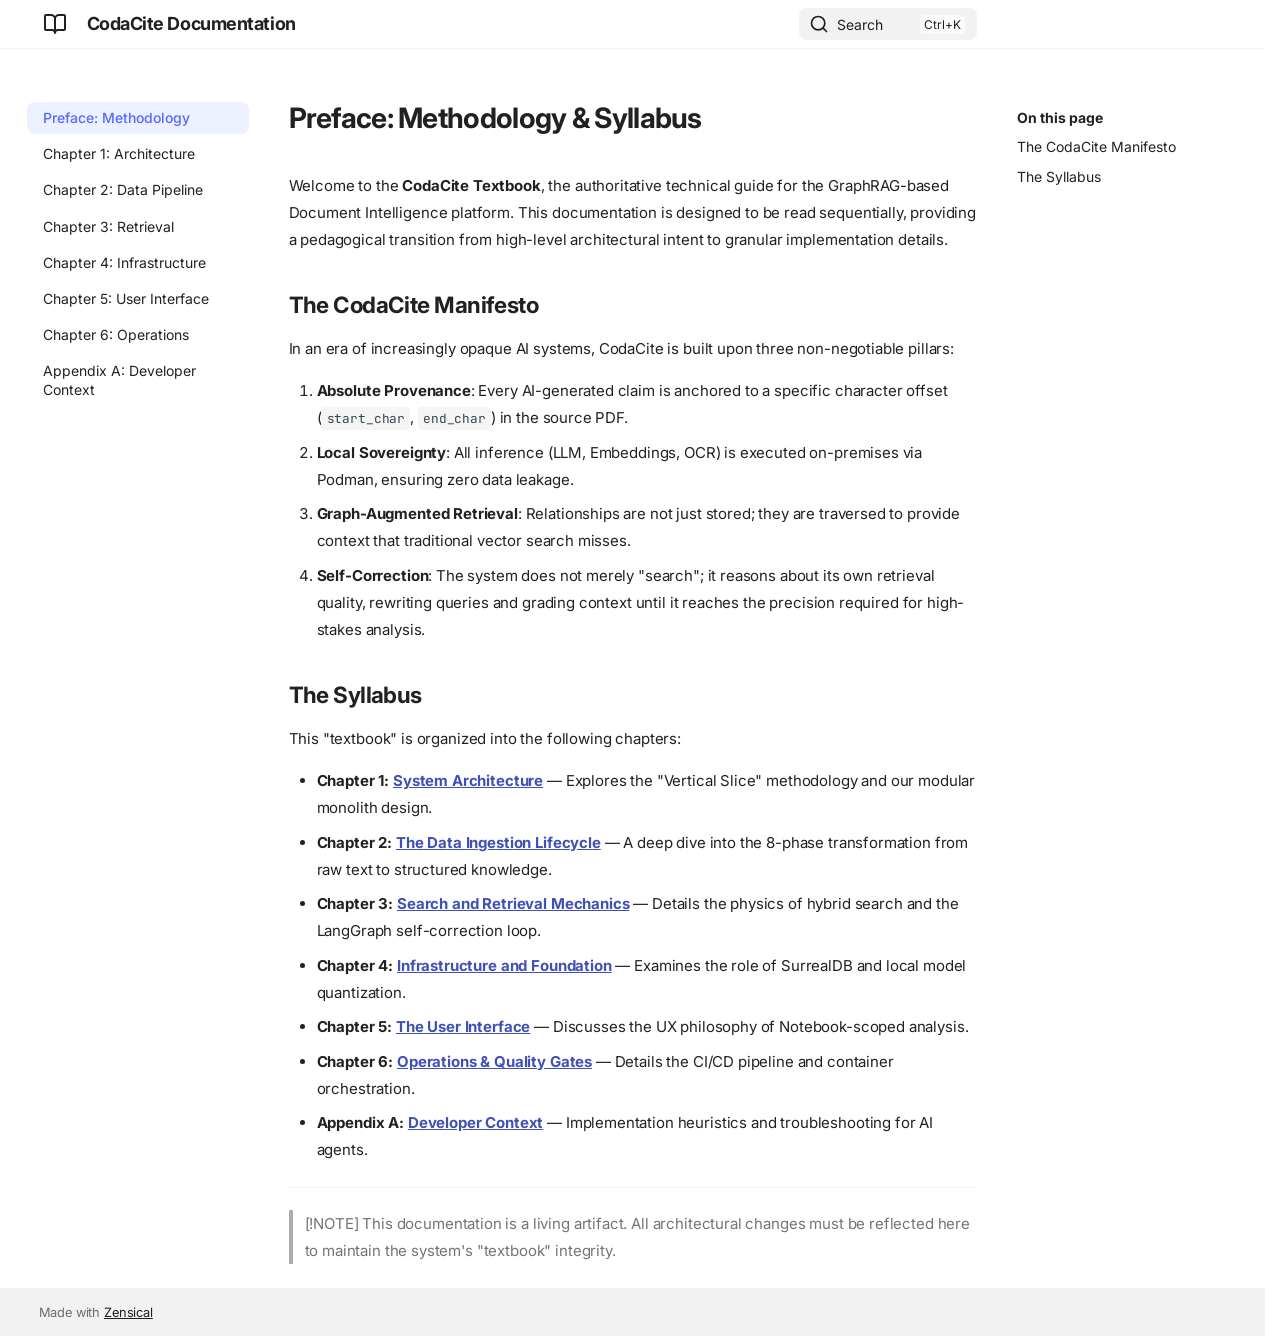
==== commit b09bceec: "deploy: 57c7c2bc401ee0b27b8687267de9bdcc3e18a4ba" ====
--- a/index.html
+++ b/index.html
@@ -23,7 +23,7 @@
     
     
       
-        <title>Introduction - CodaCite Documentation</title>
+        <title>Preface: Methodology & Syllabus - CodaCite Documentation</title>
       
     
     
@@ -67,7 +67,7 @@
     <div data-md-component="skip">
       
         
-        <a href="#introduction" class="md-skip">
+        <a href="#preface-methodology-syllabus" class="md-skip">
           Skip to content
         </a>
       
@@ -103,7 +103,7 @@
         <div class="md-header__topic" data-md-component="header-topic">
           <span class="md-ellipsis">
             
-              Introduction
+              Preface: Methodology &amp; Syllabus
             
           </span>
         </div>
@@ -183,6 +183,24 @@
         
       
       
+        <label class="md-nav__link md-nav__link--active" for="__toc">
+          
+  
+  
+  <span class="md-ellipsis">
+    
+  
+    Preface: Methodology
+  
+
+    
+  </span>
+  
+  
+
+          <span class="md-nav__icon md-icon"></span>
+        </label>
+      
       <a href="" class="md-nav__link md-nav__link--active">
         
   
@@ -190,15 +208,57 @@
   <span class="md-ellipsis">
     
   
-    Introduction
-  
-
-    
-  </span>
-  
-  
-
-      </a>
+    Preface: Methodology
+  
+
+    
+  </span>
+  
+  
+
+      </a>
+      
+        
+
+
+<nav class="md-nav md-nav--secondary" aria-label="On this page">
+  
+  
+  
+    
+  
+  
+    <label class="md-nav__title" for="__toc">
+      <span class="md-nav__icon md-icon"></span>
+      On this page
+    </label>
+    <ul class="md-nav__list" data-md-component="toc" data-md-scrollfix>
+      
+        <li class="md-nav__item">
+  <a href="#the-codacite-manifesto" class="md-nav__link">
+    <span class="md-ellipsis">
+      
+        The CodaCite Manifesto
+      
+    </span>
+  </a>
+  
+</li>
+      
+        <li class="md-nav__item">
+  <a href="#the-syllabus" class="md-nav__link">
+    <span class="md-ellipsis">
+      
+        The Syllabus
+      
+    </span>
+  </a>
+  
+</li>
+      
+    </ul>
+  
+</nav>
       
     </li>
   
@@ -218,7 +278,88 @@
   <span class="md-ellipsis">
     
   
-    Architecture
+    Chapter 1: Architecture
+  
+
+    
+  </span>
+  
+  
+
+      </a>
+    </li>
+  
+
+    
+      
+      
+  
+  
+  
+  
+    <li class="md-nav__item">
+      <a href="./data_pipeline/" class="md-nav__link">
+        
+  
+  
+  <span class="md-ellipsis">
+    
+  
+    Chapter 2: Data Pipeline
+  
+
+    
+  </span>
+  
+  
+
+      </a>
+    </li>
+  
+
+    
+      
+      
+  
+  
+  
+  
+    <li class="md-nav__item">
+      <a href="./retrieval/" class="md-nav__link">
+        
+  
+  
+  <span class="md-ellipsis">
+    
+  
+    Chapter 3: Retrieval
+  
+
+    
+  </span>
+  
+  
+
+      </a>
+    </li>
+  
+
+    
+      
+      
+  
+  
+  
+  
+    <li class="md-nav__item">
+      <a href="./infrastructure/" class="md-nav__link">
+        
+  
+  
+  <span class="md-ellipsis">
+    
+  
+    Chapter 4: Infrastructure
   
 
     
@@ -245,88 +386,7 @@
   <span class="md-ellipsis">
     
   
-    User Interface
-  
-
-    
-  </span>
-  
-  
-
-      </a>
-    </li>
-  
-
-    
-      
-      
-  
-  
-  
-  
-    <li class="md-nav__item">
-      <a href="./data_pipeline/" class="md-nav__link">
-        
-  
-  
-  <span class="md-ellipsis">
-    
-  
-    Data Pipeline
-  
-
-    
-  </span>
-  
-  
-
-      </a>
-    </li>
-  
-
-    
-      
-      
-  
-  
-  
-  
-    <li class="md-nav__item">
-      <a href="./retrieval/" class="md-nav__link">
-        
-  
-  
-  <span class="md-ellipsis">
-    
-  
-    Retrieval
-  
-
-    
-  </span>
-  
-  
-
-      </a>
-    </li>
-  
-
-    
-      
-      
-  
-  
-  
-  
-    <li class="md-nav__item">
-      <a href="./infrastructure/" class="md-nav__link">
-        
-  
-  
-  <span class="md-ellipsis">
-    
-  
-    Infrastructure
+    Chapter 5: User Interface
   
 
     
@@ -353,68 +413,21 @@
   <span class="md-ellipsis">
     
   
-    Operations
-  
-
-    
-  </span>
-  
-  
-
-      </a>
-    </li>
-  
-
-    
-      
-      
-  
-  
-  
-  
-    
-    
-    
-    
-    
-    <li class="md-nav__item md-nav__item--nested">
-      
-        
-        
-        <input class="md-nav__toggle md-toggle " type="checkbox" id="__nav_8" >
-        
-          
-          <label class="md-nav__link" for="__nav_8" id="__nav_8_label" tabindex="0">
-            
-  
-  
-  <span class="md-ellipsis">
-    
-  
-    Developer
-  
-
-    
-  </span>
-  
-  
-
-            <span class="md-nav__icon md-icon"></span>
-          </label>
-        
-        <nav class="md-nav" data-md-level="1" aria-labelledby="__nav_8_label" aria-expanded="false">
-          <label class="md-nav__title" for="__nav_8">
-            <span class="md-nav__icon md-icon"></span>
-            
-  
-    Developer
-  
-
-          </label>
-          <ul class="md-nav__list" data-md-scrollfix>
-            
-              
-                
+    Chapter 6: Operations
+  
+
+    
+  </span>
+  
+  
+
+      </a>
+    </li>
+  
+
+    
+      
+      
   
   
   
@@ -427,23 +440,15 @@
   <span class="md-ellipsis">
     
   
-    Agent Context
-  
-
-    
-  </span>
-  
-  
-
-      </a>
-    </li>
-  
-
-              
-            
-          </ul>
-        </nav>
-      
+    Appendix A: Developer Context
+  
+
+    
+  </span>
+  
+  
+
+      </a>
     </li>
   
 
@@ -465,6 +470,11 @@
                       
                     
                     
+                      <input class="md-nav__toggle md-toggle" type="checkbox" id="__toc">
+                      <div class="md-sidebar-button__wrapper">
+                        <label class="md-sidebar-button" for="__toc"></label>
+                      </div>
+                    
                   
                   <div class="md-sidebar__inner">
                     
@@ -476,6 +486,36 @@
   
     
   
+  
+    <label class="md-nav__title" for="__toc">
+      <span class="md-nav__icon md-icon"></span>
+      On this page
+    </label>
+    <ul class="md-nav__list" data-md-component="toc" data-md-scrollfix>
+      
+        <li class="md-nav__item">
+  <a href="#the-codacite-manifesto" class="md-nav__link">
+    <span class="md-ellipsis">
+      
+        The CodaCite Manifesto
+      
+    </span>
+  </a>
+  
+</li>
+      
+        <li class="md-nav__item">
+  <a href="#the-syllabus" class="md-nav__link">
+    <span class="md-ellipsis">
+      
+        The Syllabus
+      
+    </span>
+  </a>
+  
+</li>
+      
+    </ul>
   
 </nav>
                   </div>
@@ -490,10 +530,32 @@
                 
                   
 
-<h1 id="introduction">Introduction<a class="headerlink" href="#introduction" title="Permanent link">&para;</a></h1>
-<p>The CodaCite represents a paradigm shift in how organizations interact with sprawling, unstructured repositories of knowledge. Designed as an advanced intelligence engine, the platform abandons traditional, rigid database querying in favor of a fluid, contextually aware synthesis of information. By orchestrating a seamless integration of large language models with a deeply structured semantic graph, the system transforms isolated documents into a living, interconnected web of corporate intelligence. This documentation provides a comprehensive exploration of the platform, detailing both its rigorous scientific foundations and its sophisticated technical implementation, ensuring that architects and operators possess a profound understanding of the system's inner workings.</p>
-<p>At the scientific core of CodaCite lies the methodology of Graph-based Retrieval-Augmented Generation, commonly referred to as GraphRAG. Traditional retrieval systems rely heavily on semantic vector proximity, which, while effective for surfacing isolated facts, frequently fails to capture the intricate relationships that define complex knowledge domains. GraphRAG transcends this limitation by treating every extracted concept as a node within a multi-dimensional topological space. When a query is introduced, the system does not merely look for similar text; it anchors the query to specific entities and traverses the surrounding relational edges. This topological exploration ensures that the language model is supplied not just with disparate fragments of text, but with a rich, interconnected map of meaning, drastically reducing hallucinations and elevating the fidelity of the generated insights.</p>
-<p>The transition from a theoretical model to a highly performant enterprise application demands an architecture of exceptional resilience and modularity. The CodaCite is constructed upon the principles of Hexagonal Architecture, establishing clear, immutable boundaries between the core domain logic and the external infrastructure. Unstructured data, whether arriving as complex portable document formats or structured markdown, enters through asynchronous gateways and undergoes a rigorous lifecycle of normalization, coreference resolution, and semantic extraction. This meticulously processed data is ultimately anchored within a multi-model database capable of simultaneously handling high-dimensional vector math and complex graph traversals. By unifying the scientific principles of advanced natural language processing with robust, containerized operational standards, the platform provides an unparalleled foundation for automating workflows and unlocking the latent value hidden within enterprise data.</p>
+<h1 id="preface-methodology-syllabus">Preface: Methodology &amp; Syllabus<a class="headerlink" href="#preface-methodology-syllabus" title="Permanent link">&para;</a></h1>
+<p>Welcome to the <strong>CodaCite Textbook</strong>, the authoritative technical guide for the GraphRAG-based Document Intelligence platform. This documentation is designed to be read sequentially, providing a pedagogical transition from high-level architectural intent to granular implementation details.</p>
+<h2 id="the-codacite-manifesto">The CodaCite Manifesto<a class="headerlink" href="#the-codacite-manifesto" title="Permanent link">&para;</a></h2>
+<p>In an era of increasingly opaque AI systems, CodaCite is built upon three non-negotiable pillars:</p>
+<ol>
+<li><strong>Absolute Provenance</strong>: Every AI-generated claim is anchored to a specific character offset (<code>start_char</code>, <code>end_char</code>) in the source PDF.</li>
+<li><strong>Local Sovereignty</strong>: All inference (LLM, Embeddings, OCR) is executed on-premises via Podman, ensuring zero data leakage.</li>
+<li><strong>Graph-Augmented Retrieval</strong>: Relationships are not just stored; they are traversed to provide context that traditional vector search misses.</li>
+<li><strong>Self-Correction</strong>: The system does not merely "search"; it reasons about its own retrieval quality, rewriting queries and grading context until it reaches the precision required for high-stakes analysis.</li>
+</ol>
+<h2 id="the-syllabus">The Syllabus<a class="headerlink" href="#the-syllabus" title="Permanent link">&para;</a></h2>
+<p>This "textbook" is organized into the following chapters:</p>
+<ul>
+<li><strong>Chapter 1: <a href="architecture/">System Architecture</a></strong> — Explores the "Vertical Slice" methodology and our modular monolith design.</li>
+<li><strong>Chapter 2: <a href="data_pipeline/">The Data Ingestion Lifecycle</a></strong> — A deep dive into the 8-phase transformation from raw text to structured knowledge.</li>
+<li><strong>Chapter 3: <a href="retrieval/">Search and Retrieval Mechanics</a></strong> — Details the physics of hybrid search and the LangGraph self-correction loop.</li>
+<li><strong>Chapter 4: <a href="infrastructure/">Infrastructure and Foundation</a></strong> — Examines the role of SurrealDB and local model quantization.</li>
+<li><strong>Chapter 5: <a href="ui/">The User Interface</a></strong> — Discusses the UX philosophy of Notebook-scoped analysis.</li>
+<li><strong>Chapter 6: <a href="operations/">Operations &amp; Quality Gates</a></strong> — Details the CI/CD pipeline and container orchestration.</li>
+<li><strong>Appendix A: <a href="AGENT_CONTEXT/">Developer Context</a></strong> — Implementation heuristics and troubleshooting for AI agents.</li>
+</ul>
+<hr />
+<blockquote>
+<p>[!NOTE]
+This documentation is a living artifact. All architectural changes must be reflected here to maintain the system's "textbook" integrity.</p>
+</blockquote>
 
 
 
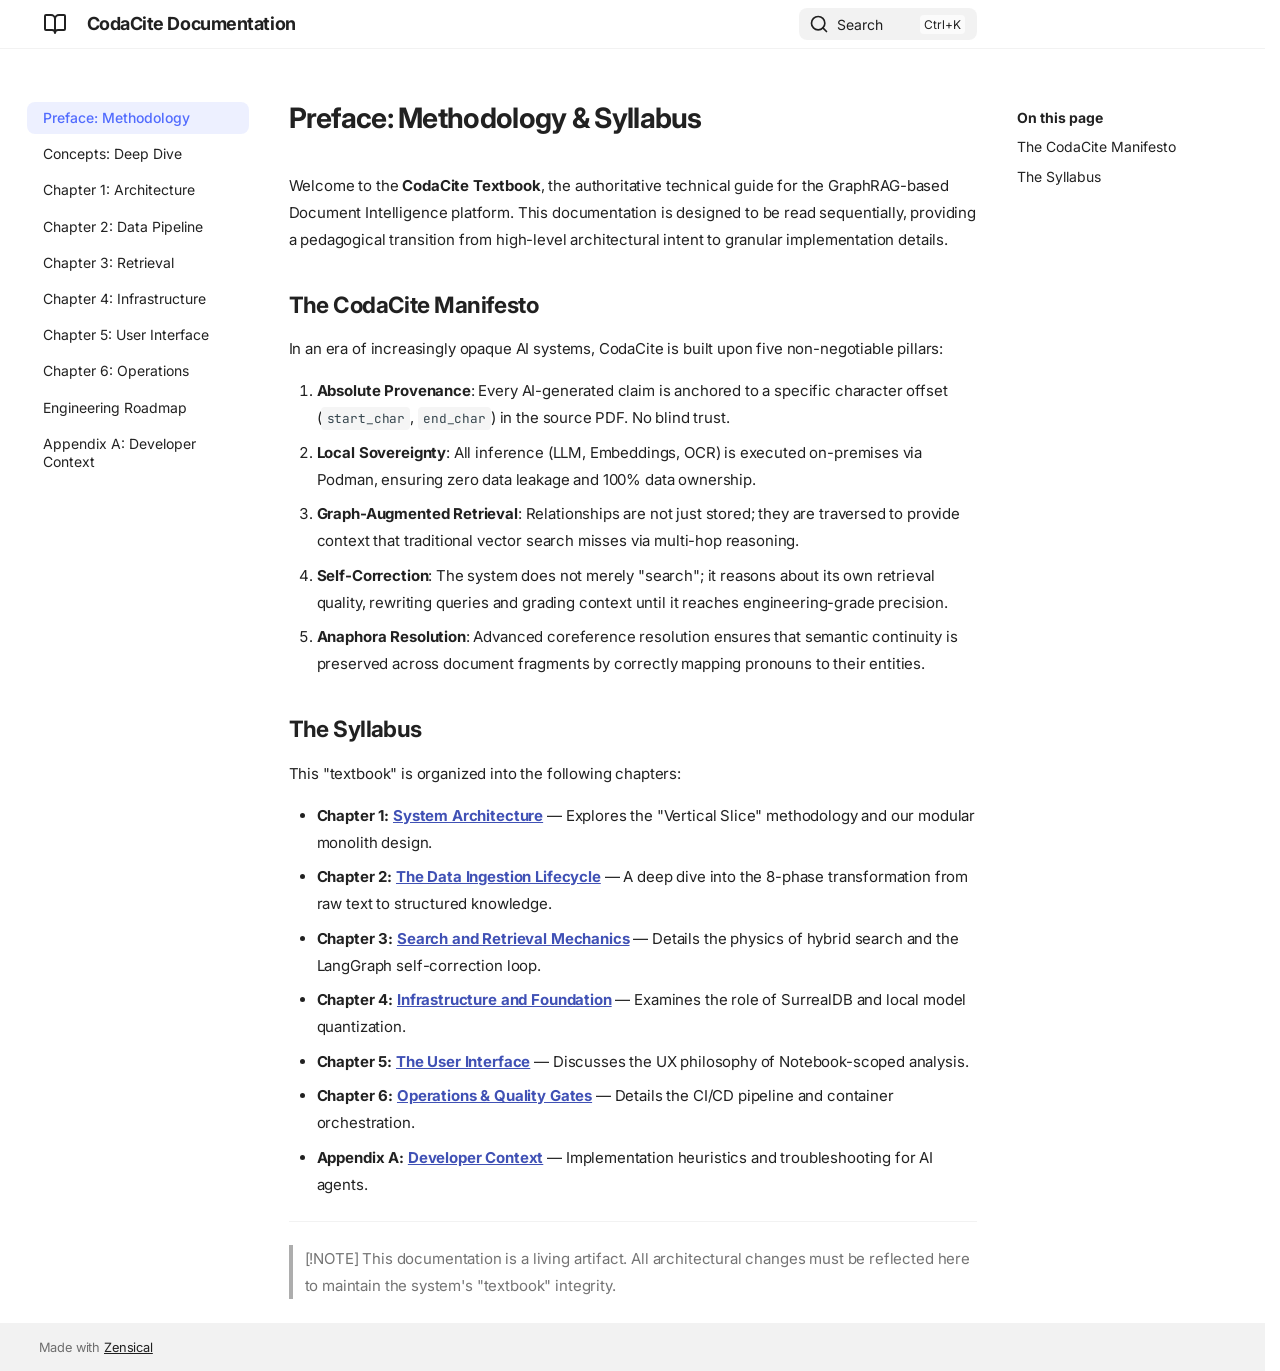
==== commit f8236482: "deploy: 4fd654bc0d3ec505aa158bff405622f3697f1eb4" ====
--- a/index.html
+++ b/index.html
@@ -12,7 +12,7 @@
       
       
       
-        <link rel="next" href="./architecture/">
+        <link rel="next" href="./concepts/">
       
       
         
@@ -271,6 +271,33 @@
   
   
     <li class="md-nav__item">
+      <a href="./concepts/" class="md-nav__link">
+        
+  
+  
+  <span class="md-ellipsis">
+    
+  
+    Concepts: Deep Dive
+  
+
+    
+  </span>
+  
+  
+
+      </a>
+    </li>
+  
+
+    
+      
+      
+  
+  
+  
+  
+    <li class="md-nav__item">
       <a href="./architecture/" class="md-nav__link">
         
   
@@ -433,7 +460,34 @@
   
   
     <li class="md-nav__item">
-      <a href="./AGENT_CONTEXT/" class="md-nav__link">
+      <a href="./roadmap/" class="md-nav__link">
+        
+  
+  
+  <span class="md-ellipsis">
+    
+  
+    Engineering Roadmap
+  
+
+    
+  </span>
+  
+  
+
+      </a>
+    </li>
+  
+
+    
+      
+      
+  
+  
+  
+  
+    <li class="md-nav__item">
+      <a href="./agent_context/" class="md-nav__link">
         
   
   
@@ -533,12 +587,13 @@
 <h1 id="preface-methodology-syllabus">Preface: Methodology &amp; Syllabus<a class="headerlink" href="#preface-methodology-syllabus" title="Permanent link">&para;</a></h1>
 <p>Welcome to the <strong>CodaCite Textbook</strong>, the authoritative technical guide for the GraphRAG-based Document Intelligence platform. This documentation is designed to be read sequentially, providing a pedagogical transition from high-level architectural intent to granular implementation details.</p>
 <h2 id="the-codacite-manifesto">The CodaCite Manifesto<a class="headerlink" href="#the-codacite-manifesto" title="Permanent link">&para;</a></h2>
-<p>In an era of increasingly opaque AI systems, CodaCite is built upon three non-negotiable pillars:</p>
+<p>In an era of increasingly opaque AI systems, CodaCite is built upon five non-negotiable pillars:</p>
 <ol>
-<li><strong>Absolute Provenance</strong>: Every AI-generated claim is anchored to a specific character offset (<code>start_char</code>, <code>end_char</code>) in the source PDF.</li>
-<li><strong>Local Sovereignty</strong>: All inference (LLM, Embeddings, OCR) is executed on-premises via Podman, ensuring zero data leakage.</li>
-<li><strong>Graph-Augmented Retrieval</strong>: Relationships are not just stored; they are traversed to provide context that traditional vector search misses.</li>
-<li><strong>Self-Correction</strong>: The system does not merely "search"; it reasons about its own retrieval quality, rewriting queries and grading context until it reaches the precision required for high-stakes analysis.</li>
+<li><strong>Absolute Provenance</strong>: Every AI-generated claim is anchored to a specific character offset (<code>start_char</code>, <code>end_char</code>) in the source PDF. No blind trust.</li>
+<li><strong>Local Sovereignty</strong>: All inference (LLM, Embeddings, OCR) is executed on-premises via Podman, ensuring zero data leakage and 100% data ownership.</li>
+<li><strong>Graph-Augmented Retrieval</strong>: Relationships are not just stored; they are traversed to provide context that traditional vector search misses via multi-hop reasoning.</li>
+<li><strong>Self-Correction</strong>: The system does not merely "search"; it reasons about its own retrieval quality, rewriting queries and grading context until it reaches engineering-grade precision.</li>
+<li><strong>Anaphora Resolution</strong>: Advanced coreference resolution ensures that semantic continuity is preserved across document fragments by correctly mapping pronouns to their entities.</li>
 </ol>
 <h2 id="the-syllabus">The Syllabus<a class="headerlink" href="#the-syllabus" title="Permanent link">&para;</a></h2>
 <p>This "textbook" is organized into the following chapters:</p>
@@ -549,7 +604,7 @@
 <li><strong>Chapter 4: <a href="infrastructure/">Infrastructure and Foundation</a></strong> — Examines the role of SurrealDB and local model quantization.</li>
 <li><strong>Chapter 5: <a href="ui/">The User Interface</a></strong> — Discusses the UX philosophy of Notebook-scoped analysis.</li>
 <li><strong>Chapter 6: <a href="operations/">Operations &amp; Quality Gates</a></strong> — Details the CI/CD pipeline and container orchestration.</li>
-<li><strong>Appendix A: <a href="AGENT_CONTEXT/">Developer Context</a></strong> — Implementation heuristics and troubleshooting for AI agents.</li>
+<li><strong>Appendix A: <a href="agent_context/">Developer Context</a></strong> — Implementation heuristics and troubleshooting for AI agents.</li>
 </ul>
 <hr />
 <blockquote>
